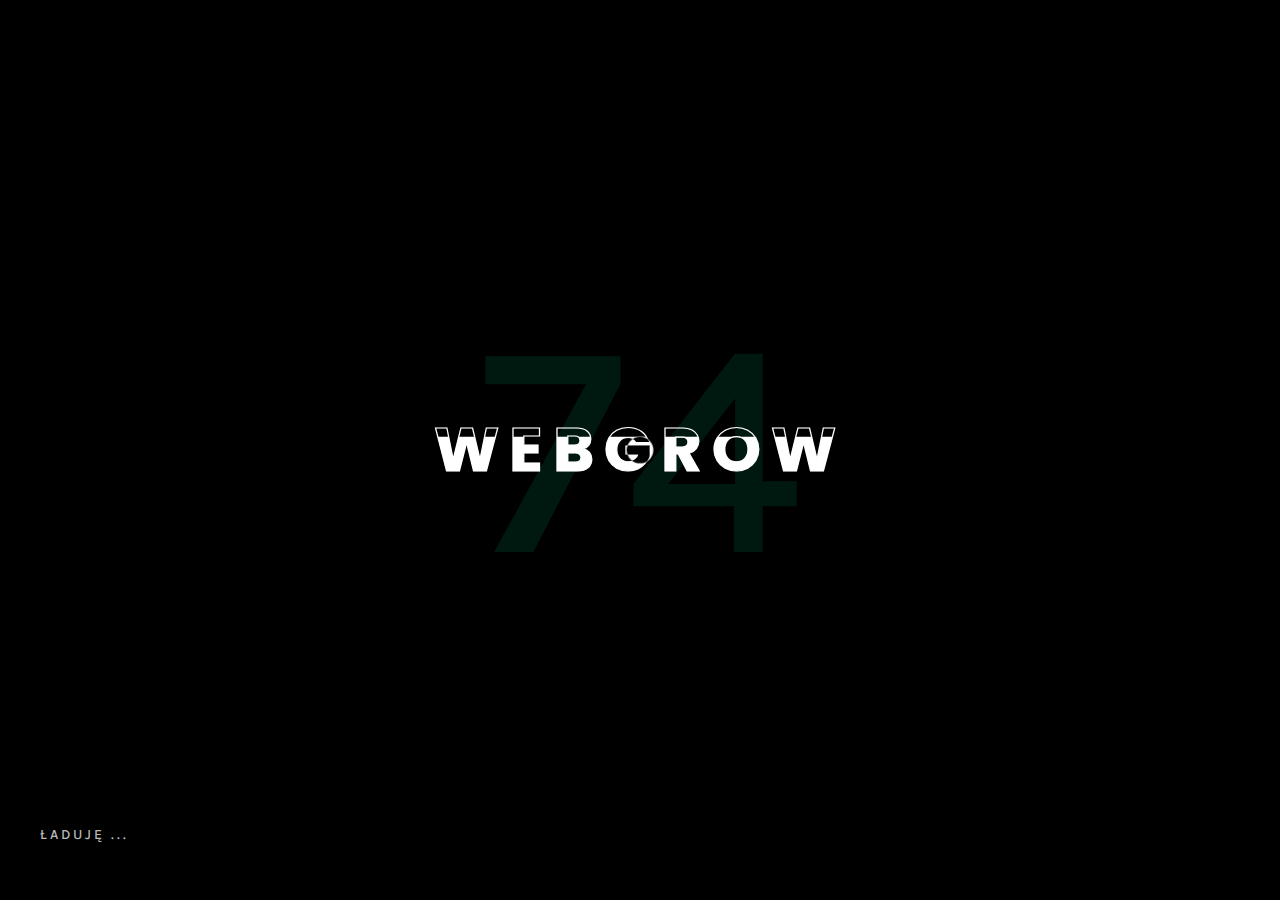
==== kontakt.html @ 03a4ed21 "Add files via upload" ====
<!DOCTYPE html>
<html lang="pl">

<head>
    <!-- Required meta tags -->
    <meta charset="utf-8" />
    <meta name="viewport" content="width=device-width, initial-scale=1, shrink-to-fit=no" />
    <meta name="discrption" content="parallax one page" />
    <meta name="keyword"
        content="agency, business, corporate, creative, freelancer, interior, joomla template, K2 Blog, minimal, modern, multipurpose, personal, portfolio, responsive, simple" />
    <title>Webgrow</title>

    <!-- Font Google -->
    <link rel="preload"
        href="https://fonts.googleapis.com/css2?family=Karla:wght@400;500&amp;family=Poppins:wght@400;500;600;700&amp;display=swap"
        as="style" onload="this.onload=null;this.rel='stylesheet'">
    <noscript>
        <link
            href="https://fonts.googleapis.com/css2?family=Karla:wght@400;500&amp;family=Poppins:wght@400;500;600;700&amp;display=swap"
            rel="stylesheet">
    </noscript>

    <link rel="shortcut icon" href="assets/img/favicon.ico" type="image/x-icon" />
    <link rel="icon" href="assets/img/favicon.ico" type="image/x-icon" />

    <!-- custom styles (optional) -->
    <link href="assets/css/plugins.css" rel="stylesheet" />
    <link href="assets/css/style.css" rel="stylesheet" />
</head>

<!--classic-menu-->

<body class="v-dark dsn-effect-scroll dsn-cursor-effect dsn-ajax">


    <!-- ========== Loading Page ========== -->
    <div class="preloader">
        <span class="percent v-middle">0</span>
        <span class="loading-text text-uppercase">Ładuję ...</span>

        <h1 class="title v-middle">
            <span class="letter-stroke">WEBGROW</span>
            <span class="text-fill">WEBGROW</span>
        </h1>
    </div>
    <!-- ========== End Loading Page ========== -->

    <!-- ========== Menu ========== -->
    <div class="site-header dsn-load-animate dsn-container">
        <div class="extend-container d-flex w-100 align-items-baseline justify-content-between align-items-end">
            <div class="inner-header p-relative">
                <div class="main-logo">
                    <a href="index-2.html" data-dsn="parallax">
                        <img class="light-logo"
                            src="[data-uri]"
                            data-dsn-src="assets/img/logo/favicon.png" alt="" />
                        <img class="dark-logo"
                            src="[data-uri]"
                            data-dsn-src="assets/img/logo/favicon.png" alt="" />
                    </a>
                </div>
            </div>
            <div class="menu-icon d-flex align-items-baseline">
                <div class="text-menu p-relative  font-heading text-transform-upper">
                    <div class="p-absolute text-button">Menu</div>
                    <div class="p-absolute text-open">Otwórz</div>
                    <div class="p-absolute text-close">Zamknij</div>
                </div>
                <div class="icon-m" data-dsn="parallax" data-dsn-move="10">
                    <span class="menu-icon-line p-relative d-inline-block icon-top"></span>
                    <span class="menu-icon-line p-relative d-inline-block icon-center"></span>
                    <span class="menu-icon-line p-relative d-block icon-bottom"></span>
                </div>
            </div>
            <nav class="accent-menu dsn-container main-navigation p-absolute  w-100  d-flex align-items-baseline ">
                <div class="menu-cover-title">Menu</div>
                <ul class="extend-container p-relative d-flex flex-column justify-content-center h-100">

                    <li class="dsn-active">
                        <a href="#" class="user-no-selection">

                            <span class="dsn-title-menu">Główna</span>
                            <span class="dsn-meta-menu">01</span>
                            <span class="dsn-bg-arrow"></span>
                        </a>
                    </li>

                    <li>
                        <a href="#" class="user-no-selection">
                            <span class="dsn-title-menu">Realizacje</span>
                            <span class="dsn-meta-menu">02</span>
                            <span class="dsn-bg-arrow"></span>
                        </a>
                    </li>

                    <li>
                        <a href="about.html">
                            <span class="dsn-title-menu">Oferta</span>
                            <span class="dsn-meta-menu">03</span>
                            <span class="dsn-bg-arrow"></span>
                        </a>
                    </li>

                    <li>
                        <a href="#" class="user-no-selection">
                            <span class="dsn-title-menu">O mnie</span>
                            <span class="dsn-meta-menu">04</span>
                            <span class="dsn-bg-arrow"></span>
                        </a>

                    </li>

                    <li>
                        <a href="contact.html" class="user-no-selection">

                            <span class="dsn-title-menu">Kontakt</span>
                            <span class="dsn-meta-menu">05</span>
                            <span class="dsn-bg-arrow"></span>
                        </a>
                    </li>
                </ul>
                <div class="container-content  p-absolute h-100 left-60 d-flex flex-column justify-content-center">
                    <div class="nav__info">
                        <div class="nav-content">
                            <p class="title-line">
                                Studio</p>
                            <p>
                                Fryderyka Chopina<br>
                                05-800 Pruszków</p>
                        </div>
                        <div class="nav-content">
                            <p class="title-line">
                                Contact</p>
                            <p class="links over-hidden">
                                <a href="#" data-hover-text="+48 788 660 190" class="link-hover">+48 788 660 190</a>
                            </p>
                            <p class="links  over-hidden">
                                <a href="#" data-hover-text="kontakt@futurewebstudio.pl" class="link-hover">kontakt@futurewebstudio.pl</a>
                            </p>
                        </div>
                    </div>
                    <div class="nav-social nav-content">
                        <div class="nav-social-inner p-relative">
                            <p class="title-line">
                                Zobacz na</p>
                            <ul>
                                <li>
                                    <a href="#" target="_blank" rel="nofollow">Dribbble.
                                        <div class="icon-circle"></div>
                                    </a>
                                </li>
                                <li>
                                    <a href="#" target="_blank" rel="nofollow">Behance.
                                        <div class="icon-circle"></div>
                                    </a>
                                </li>
                                <li>
                                    <a href="#" target="_blank" rel="nofollow">Linkedin.
                                        <div class="icon-circle">
                                        </div>
                                    </a>
                                </li>
                            </ul>
                        </div>
                    </div>
                </div>
            </nav>
        </div>
    </div>
    <!-- ========== End Menu ========== -->


    <main class="main-root">

        <!-- ========== side box left ========== -->
        <div class="side-bar-full">


            <div class="side-box-left z-index-1">
                <div class="side-menu border-left border-right p-relative h-100 d-flex justify-content-center">
                    <div class="page-active">
                        <h2 class="text-uppercase">www</h2>
                    </div>
                </div>
            </div>
            <div class="side-box-right text-stroke border-right text-uppercase z-index-2">
                <div class="text-inner over-hidden">
                    <div class="text-stroke-box">
                        <div class="text-stroke-inner">Strony www</div>
                    </div>
                </div>
            </div>
        </div>
        <!-- ========== End side box left ========== -->

        <div class="p-fixed has-parallax-header has-parallax-header v-dark-head">
            <div class="p-absolute z-index-0 before-z-index h-100 w-100 " data-overlay="7" data-dsn-ajax="img">
                <img class="cover-bg-img" src="assets/img/view/layout-header.png" alt="" data-dsn-position="50% 32%">
            </div>
        </div>


        <div id="dsn-scrollbar">
            <div class="inner-content">

                <!-- ========== Header ========== -->
                <header class="p-relative h-v-100 dsn-header-animation p-relative">

                    <div class="box-content dsn-container align-items-center ">
                        <div class="hero-content dsn-hero-parallax-title">
                            <h1 class="title p-relative">Strony internetowe</h1>
                            <p class="description mt-20 max-w570">Cześć, jestem Przemek, tworzę skuteczne strony internetowe.</p>
                            <a href="index.html" class="link-custom effect-ajax image-zoom move-circle background-section p-relative mt-30 v-light" style="transform-origin: 0px 0px 0px; transform: translate(0px);">
                                Skontaktuj się
                            <div class="icon-circle" style="transform-origin: 0px 0px 0px; transform: translate(0px);"></div></a>
                        </div>

                    </div>
                </header>
                <!-- ========== End Header ========== -->
                <div class="wrapper">

                    <section class="pages-view section-padding p-relative v-light background-section"
                        data-dsn-title="Portfolio">
                        <div class="dsn-container d-flex flex-column">

                            <p class="sub-heading mb-15">
                                <span class="background-main pt-5 pb-5 pl-15 pr-15">Portfolio</span>

                            </p>
                            <h2 class="section-title ">
                                Zobacz wybrane realizacje
                            </h2>

                        </div>

                        <div class="dsn-container">
                            <div class="d-grid grid-lg-3 grid-md-2 grid-sm-1">
                                <div class="box-view-item">
                                    <div class="box-img">
                                        <a href="work.html" target="_blank">
                                            <img src="assets/img/view/portfolio.jpg" alt="">
                                        </a>

                                    </div>
                                    <div
                                        class="box-title p-relative mt-30 line-shap line-shap-before d-flex align-items-center">
                                        <h4
                                            class="sm-title-block background-main text-uppercase  pt-10 pb-10 pl-15 pr-15 line-bg-right">
                                            <a href="work.html"> <span class="background-theme p-5">01</span> - Work</a>
                                        </h4>
                                    </div>

                                </div>

                                <div class="box-view-item">
                                    <div class="box-img">
                                        <a href="work-2.html" target="_blank">
                                            <img src="assets/img/view/portfolio-1.jpg" alt="">
                                        </a>

                                    </div>
                                    <div
                                        class="box-title p-relative mt-30 line-shap line-shap-before d-flex align-items-center">
                                        <h4
                                            class="sm-title-block background-main text-uppercase  pt-10 pb-10 pl-15 pr-15 line-bg-right">
                                            <a href="work-2.html"> <span class="background-theme p-5">02</span> - Work 3
                                                Colums</a>
                                        </h4>
                                    </div>

                                </div>

                                <div class="box-view-item">
                                    <div class="box-img">
                                        <a href="work-3.html" target="_blank">
                                            <img src="assets/img/view/portfolio-2.jpg" alt="">
                                        </a>

                                    </div>
                                    <div
                                        class="box-title p-relative mt-30 line-shap line-shap-before d-flex align-items-center">
                                        <h4
                                            class="sm-title-block background-main text-uppercase  pt-10 pb-10 pl-15 pr-15 line-bg-right">
                                            <a href="work-3.html"> <span class="background-theme p-5">03</span> - Work Hover</a>
                                        </h4>
                                    </div>

                                </div>

                                <div class="box-view-item">
                                    <div class="box-img">
                                        <a href="stories.html" target="_blank">
                                            <img src="assets/img/view/portfolio-3.jpg" alt="">
                                        </a>

                                    </div>
                                    <div
                                        class="box-title p-relative mt-30 line-shap line-shap-before d-flex align-items-center">
                                        <h4
                                            class="sm-title-block background-main text-uppercase  pt-10 pb-10 pl-15 pr-15 line-bg-right">
                                            <a href="stories.html"> <span class="background-theme p-5">04</span> - stories Popup</a>
                                        </h4>
                                    </div>

                                </div>

                                <div class="box-view-item">
                                    <div class="box-img">
                                        <a href="work-4.html" target="_blank">
                                            <img src="assets/img/view/portfolio-4.jpg" alt="">
                                        </a>

                                    </div>
                                    <div
                                        class="box-title p-relative mt-30 line-shap line-shap-before d-flex align-items-center">
                                        <h4
                                            class="sm-title-block background-main text-uppercase  pt-10 pb-10 pl-15 pr-15 line-bg-right">
                                            <a href="work-4.html"> <span class="background-theme p-5">05</span> - Work 2
                                                Colums</a>
                                        </h4>
                                    </div>

                                </div>

                                <div class="box-view-item">
                                    <div class="box-img">
                                        <a href="work-5.html" target="_blank">
                                            <img src="assets/img/view/portfolio-5.jpg" alt="">
                                        </a>

                                    </div>
                                    <div
                                        class="box-title p-relative mt-30 line-shap line-shap-before d-flex align-items-center">
                                        <h4
                                            class="sm-title-block background-main text-uppercase  pt-10 pb-10 pl-15 pr-15 line-bg-right">
                                            <a href="work-5.html"> <span class="background-theme p-5">06</span> - Work overlay</a>
                                        </h4>
                                    </div>

                                </div>
                            </div>
                        </div>
                    </section>

                    <section class="features section-padding p-relative" data-dsn-title="features">
                        <div class="dsn-container d-flex flex-column">

                            <p class="sub-heading mb-15">
                                <span class="background-section pt-5 pb-5 pl-15 pr-15">Premium</span>

                            </p>
                            <h2 class="section-title">
                                Wznieś swoją stronę na wyższy poziom
                            </h2>
                        </div>

                        <div class="dsn-container">
                            <ul>
                                <li
                                    class="feature-item background-section p-30 d-flex flex-column justify-content-center text-center">
                                    <div class="box-icon">
                                        <svg version="1.1" xmlns="http://www.w3.org/2000/svg"
                                            xmlns:xlink="http://www.w3.org/1999/xlink" x="0px" y="0px"
                                            viewBox="0 0 456.559 456.559"
                                            style="enable-background:new 0 0 456.559 456.559;" xml:space="preserve">
                                            <g>
                                                <path d="M351.79,151.874c-3.434,0-6.875-1.308-9.498-3.931c-5.238-5.245-5.238-13.75,0-18.995l53.02-53.006l-53.02-53.013
		c-5.238-5.245-5.238-13.75,0-18.995c5.245-5.245,13.75-5.245,18.995,0l62.511,62.511c2.518,2.518,3.931,5.938,3.931,9.498
		c0,3.56-1.413,6.98-3.931,9.498l-62.511,62.504C358.665,150.566,355.224,151.874,351.79,151.874z" />
                                                <path d="M42.958,227.428c-7.413,0-13.428-6.015-13.428-13.428v-80.932c0-38.907,31.647-70.554,70.554-70.554h314.218
		c7.413,0,13.428,6.015,13.428,13.428c0,7.413-6.015,13.428-13.428,13.428H100.083c-24.094,0-43.697,19.604-43.697,43.697V214
		C56.386,221.414,50.371,227.428,42.958,227.428z" />
                                                <path d="M357.162,394.049H42.258c-7.413,0-13.428-6.015-13.428-13.428s6.015-13.428,13.428-13.428h314.903
		c24.101,0,43.704-19.604,43.704-43.697v-82.534c0-7.413,6.015-13.428,13.428-13.428c7.413,0,13.428,6.015,13.428,13.428v82.534
		C427.722,362.402,396.068,394.049,357.162,394.049z" />
                                                <path d="M104.769,456.559c-3.434,0-6.875-1.308-9.498-3.931l-62.511-62.511c-2.518-2.518-3.931-5.938-3.931-9.498
		s1.413-6.98,3.931-9.498l62.511-62.504c5.245-5.245,13.75-5.245,18.995,0c5.238,5.245,5.238,13.75,0,18.995l-53.02,53.006
		l53.02,53.013c5.238,5.245,5.238,13.75,0,18.995C111.644,455.252,108.203,456.559,104.769,456.559z" />
                                            </g>
                                        </svg>

                                    </div>
                                    <h5 class="sm-title-block mt-15">Ajax Page <br> Transitions</h5>
                                </li>

                                <li
                                    class="feature-item background-section p-30 d-flex flex-column justify-content-center text-center">
                                    <div class="box-icon">
                                        <svg enable-background="new 0 0 510.769 510.769" viewBox="0 0 510.769 510.769"
                                            xmlns="http://www.w3.org/2000/svg">
                                            <g>
                                                <path
                                                    d="m402.83 166.432 22.419-65.613c1.532-4.484.403-9.352-2.947-12.702s-8.219-4.478-12.701-2.948l-18.471 6.311c-3.92 1.34-6.012 5.603-4.673 9.522 1.341 3.921 5.603 6.012 9.522 4.673l13.313-4.549-21.067 61.656c-1.205 3.524-.765 7.357 1.207 10.515l35.469 56.813-68.319-5.344c-4.535-.367-8.86 1.791-11.316 5.599l-34.603 53.561-17.608-58.321c-1.194-3.962-4.272-7.042-8.237-8.24l-58.324-17.608 53.563-34.604c3.807-2.461 5.952-6.797 5.598-11.313l-5.345-68.321 56.817 35.471c3.155 1.967 6.987 2.407 10.508 1.204l18.034-6.162c3.92-1.339 6.012-5.603 4.672-9.521-1.339-3.92-5.606-6.016-9.521-4.672l-16.832 5.751-60.229-37.601c-3.971-2.478-8.92-2.511-12.921-.084-4.001 2.428-6.26 6.834-5.896 11.5l5.634 72.016-57.076 36.873c-4.081 2.637-6.194 7.264-5.516 12.075s3.99 8.673 8.642 10.077l33.54 10.126-177.971 177.967c-2.929 2.93-2.929 7.678 0 10.607 1.465 1.464 3.385 2.196 5.304 2.196s3.839-.732 5.304-2.196l183.657-183.656 12.649 3.819 3.819 12.65-56.077 56.077c-2.929 2.93-2.929 7.678 0 10.607 1.465 1.464 3.385 2.196 5.304 2.196s3.839-.732 5.304-2.196l50.389-50.39 10.126 33.54c1.404 4.651 5.266 7.963 10.077 8.642.596.084 1.188.126 1.775.125 4.151 0 7.989-2.065 10.3-5.641l36.874-57.075 72.016 5.634c4.665.359 9.071-1.894 11.498-5.896 2.428-4.001 2.396-8.952-.082-12.921z" />
                                                <path
                                                    d="m204.211 322.675-168.888 168.889c-4.892 4.892-12.566 5.182-17.108.639-4.541-4.54-4.254-12.215.64-17.107l41.309-41.309c2.929-2.93 2.929-7.678 0-10.607-2.93-2.928-7.678-2.928-10.607 0l-41.31 41.308c-10.741 10.742-11.028 27.932-.638 38.322 5.081 5.081 11.788 7.608 18.573 7.607 7.088 0 14.261-2.759 19.749-8.246l168.888-168.889c2.929-2.93 2.929-7.678 0-10.607-2.93-2.928-7.678-2.928-10.608 0z" />
                                                <path
                                                    d="m160.979 156.928c1.746.936 3.693 1.411 5.646 1.411 1.273 0 2.551-.202 3.774-.612l29.553-9.891c3.888-1.3 6.801-4.451 7.792-8.43.991-3.978-.103-8.128-2.926-11.1l-22.1-23.272c-4.313-4.545-11.457-4.978-16.26-.984l.001-.001c-15.975 13.276-15.003 32.051-11.375 45.463.857 3.165 3.005 5.867 5.895 7.416zm12.948-39.368 16.695 17.581-21.833 7.307c-1.675-7.654-2.119-17.287 5.138-24.888z" />
                                                <path
                                                    d="m326.04 51.242c2.246 3.23 5.876 5.12 9.786 5.12.164 0 .328-.003.493-.01 4.097-.166 7.772-2.381 9.832-5.925l16.13-27.747c3.147-5.416 1.557-12.391-3.621-15.879 0 0 0-.001-.001-.001-17.229-11.602-34.974-5.397-46.825 1.851-2.797 1.709-4.789 4.53-5.464 7.738-.673 3.204.012 6.582 1.88 9.267zm21.75-33.48-12.186 20.96-13.143-18.901c6.876-3.757 15.997-6.888 25.329-2.059z" />
                                                <path
                                                    d="m244.929 48.048c1.481 1.834 3.649 2.785 5.837 2.785 1.655 0 3.322-.546 4.71-1.668 3.222-2.604 3.722-7.326 1.117-10.547l-13.664-16.901c-2.603-3.221-7.325-3.722-10.547-1.117-3.222 2.604-3.722 7.326-1.117 10.547z" />
                                                <path
                                                    d="m382.819 306.308c-2.973-2.821-7.122-3.915-11.101-2.926-3.979.991-7.13 3.904-8.43 7.791l-9.891 29.554c-1.038 3.1-.747 6.532.798 9.417 1.548 2.891 4.25 5.039 7.416 5.897 5.79 1.566 10.983 2.24 15.64 2.24 14.88 0 24.24-6.898 29.823-13.614 3.992-4.803 3.561-11.945-.984-16.26zm-14.141 36.028 7.307-21.833 17.581 16.695c-7.603 7.259-17.236 6.815-24.888 5.138z" />
                                                <path
                                                    d="m504.325 152.466c0-.001-.001-.001 0 0-3.489-5.18-10.463-6.769-15.882-3.622l-27.746 16.131c-3.544 2.06-5.759 5.735-5.924 9.832-.166 4.096 1.745 7.938 5.11 10.277l25.583 17.79c2.01 1.398 4.405 2.134 6.827 2.134.815 0 1.634-.084 2.44-.253 3.209-.675 6.03-2.666 7.739-5.462 13.136-21.473 8.258-37.317 1.853-46.827zm-13.02 36.197-18.902-13.144 20.961-12.186c4.83 9.335 1.699 18.454-2.059 25.33z" />
                                                <path
                                                    d="m489.408 268.197-16.901-13.664c-3.223-2.606-7.944-2.105-10.547 1.117-2.604 3.221-2.104 7.943 1.117 10.547l16.901 13.664c1.388 1.122 3.055 1.668 4.71 1.668 2.188 0 4.355-.951 5.837-2.785 2.605-3.221 2.105-7.944-1.117-10.547z" />
                                                <path
                                                    d="m471.57 42.739c-2.829-3.024-7.576-3.185-10.601-.353l-18.749 17.541c-3.024 2.83-3.183 7.576-.353 10.601 1.477 1.578 3.475 2.376 5.479 2.376 1.835 0 3.676-.67 5.122-2.023l18.749-17.541c3.025-2.831 3.184-7.577.353-10.601z" />
                                            </g>
                                        </svg>
                                    </div>
                                    <h5 class="sm-title-block mt-15">WebGL Motion <br> Effects</h5>
                                </li>

                                <li
                                    class="feature-item background-section p-30 d-flex flex-column justify-content-center text-center">
                                    <div class="box-icon">
                                        <svg xmlns="http://www.w3.org/2000/svg"
                                            xmlns:xlink="http://www.w3.org/1999/xlink" version="1.1" x="0px" y="0px"
                                            viewBox="0 0 512.568 512.568"
                                            style="enable-background:new 0 0 512.568 512.568;" xml:space="preserve">
                                            <path
                                                d="M254.284,325.284c-38.598,0-70-31.402-70-70s31.402-70,70-70s70,31.402,70,70S292.882,325.284,254.284,325.284z   M254.284,225.284c-16.542,0-30,13.458-30,30s13.458,30,30,30s30-13.458,30-30S270.826,225.284,254.284,225.284z M360.427,407.426  l-28.285-28.284L255.284,456l-73.857-73.858l-28.285,28.284l102.143,102.142L360.427,407.426z M360.427,105.142L255.284,0  L152.142,103.142l28.285,28.284l74.857-74.858l76.857,76.858L360.427,105.142z" />
                                        </svg>

                                    </div>
                                    <h5 class="sm-title-block mt-15">Smooth Scrolling <br> Plugin</h5>
                                </li>

                                <li
                                    class="feature-item background-section p-30 d-flex flex-column justify-content-center text-center">
                                    <div class="box-icon">
                                        <svg enable-background="new 0 0 512 512" viewBox="0 0 512 512"
                                            xmlns="http://www.w3.org/2000/svg">
                                            <g>
                                                <path
                                                    d="m497 151h-45v-105c0-8.284-6.716-15-15-15h-422c-8.284 0-15 6.716-15 15v270c0 8.284 6.716 15 15 15h196v60h-75c-8.284 0-15 6.716-15 15s6.716 15 15 15h166v45c0 8.284 6.716 15 15 15h180c8.284 0 15-6.716 15-15v-300c0-8.284-6.716-15-15-15zm-467-90h392v90h-105c-8.284 0-15 6.716-15 15v135h-272zm210.895 330v-60h61.105v60zm241.105 60h-150v-270h150z" />
                                                <path
                                                    d="m422 211h-30c-8.284 0-15 6.716-15 15s6.716 15 15 15h30c8.284 0 15-6.716 15-15s-6.716-15-15-15z" />
                                                <path
                                                    d="m422 391h-30c-8.284 0-15 6.716-15 15s6.716 15 15 15h30c8.284 0 15-6.716 15-15s-6.716-15-15-15z" />
                                            </g>
                                        </svg>
                                    </div>
                                    <h5 class="sm-title-block mt-15">Pełna<br> responsywność</h5>
                                </li>

                                <li
                                    class="feature-item background-section p-30 d-flex flex-column justify-content-center text-center">
                                    <div class="box-icon">
                                        <svg version="1.1" xmlns="http://www.w3.org/2000/svg"
                                            xmlns:xlink="http://www.w3.org/1999/xlink" x="0px" y="0px"
                                            viewBox="0 0 950.002 950.002"
                                            style="enable-background:new 0 0 950.002 950.002;" xml:space="preserve">
                                            <g>
                                                <g>
                                                    <path d="M949.869,741.307c-0.072-2.064-0.145-4.139-0.217-6.221c-0.075-2.082-0.152-4.17-0.229-6.268l-0.06-1.57l-0.03-0.787
			l-0.008-0.197l-0.02-1.76l-0.006-0.082l-0.025-0.326l-0.201-2.607c-0.271-3.479-0.542-6.973-0.813-10.467l-0.207-2.645
			l-0.312-3.43c-0.216-2.281-0.431-4.561-0.646-6.836c-0.223-2.271-0.447-4.539-0.669-6.799c-0.115-1.129-0.229-2.256-0.343-3.381
			c-0.138-1.041-0.276-2.08-0.414-3.119c-1.139-8.242-2.156-16.342-3.608-24.129c-0.686-3.896-1.319-7.727-2.031-11.461
			c-0.777-3.725-1.537-7.367-2.277-10.914c-1.402-7.098-3.163-13.727-4.647-19.855c-0.38-1.529-0.752-3.029-1.115-4.492
			c-0.404-1.457-0.8-2.877-1.185-4.264c-0.782-2.766-1.523-5.391-2.221-7.855c-0.71-2.461-1.336-4.771-1.99-6.889
			c-0.674-2.111-1.292-4.051-1.851-5.803c-0.829-2.574-1.528-4.742-2.079-6.455c-0.815-2.529-3.487-3.951-6.043-3.223
			l-160.613,45.771c-2.447,0.697-3.964,3.135-3.498,5.637c0.174,0.934,0.373,2.004,0.595,3.201c0.229,1.205,0.483,2.541,0.759,3.994
			c0.261,1.457,0.466,3.053,0.729,4.74c0.258,1.689,0.532,3.488,0.821,5.383c0.141,0.947,0.308,1.912,0.439,2.91
			c0.114,1,0.23,2.025,0.35,3.07c0.447,4.184,1.115,8.67,1.413,13.48c0.197,2.393,0.401,4.852,0.609,7.361
			c0.156,2.518,0.234,5.098,0.368,7.709c0.348,5.213,0.282,10.641,0.382,16.115l0.023,2.039l-0.072,1.805
			c-0.041,1.203-0.083,2.408-0.124,3.617c-0.032,1.203-0.065,2.41-0.098,3.619l-0.038,1.807l-0.11,2.602
			c-0.148,3.502-0.299,7.002-0.448,10.49l-0.111,2.613l-0.015,0.326l-0.003,0.08c0.002,0.393-0.03-3.111-0.02-1.598l-0.013,0.129
			l-0.048,0.516l-0.095,1.031c-0.124,1.373-0.248,2.738-0.371,4.102c-0.119,1.359-0.238,2.715-0.355,4.062
			c-0.16,1.342-0.319,2.678-0.479,4.004c-0.341,2.65-0.551,5.275-0.973,7.832c-0.37,2.559-0.734,5.072-1.09,7.535
			c-0.426,2.445-0.842,4.838-1.246,7.166c-0.366,2.33-0.856,4.574-1.292,6.746c-0.456,2.168-0.819,4.273-1.292,6.271
			c-0.461,1.998-0.903,3.91-1.324,5.73c-0.208,0.898-0.41,1.773-0.606,2.625c-0.202,0.73-0.397,1.438-0.588,2.125
			c-0.112,0.42-0.218,0.814-0.327,1.221H944.3c2.633,0,4.826-2.066,4.926-4.697c0.001-0.016,0.001-0.031,0.002-0.047
			c0.163-3.658,0.331-7.414,0.503-11.254c0.073-3.836,0.147-7.756,0.224-11.742c0.112-3.982-0.009-8.029-0.02-12.121
			C949.912,745.432,949.891,743.375,949.869,741.307z" />
                                                    <path d="M898.791,535.129c2.635-1.061,3.837-4.113,2.622-6.68c-0.54-1.141-1.171-2.475-1.886-3.984
			c-0.675-1.418-1.421-2.988-2.231-4.697c-1.049-2.137-2.183-4.447-3.396-6.916c-1.222-2.459-2.521-5.076-3.893-7.834
			c-0.695-1.434-1.378-2.617-2.093-3.963c-0.712-1.316-1.441-2.662-2.186-4.037c-1.497-2.744-3.028-5.613-4.671-8.551
			c-1.697-2.906-3.451-5.912-5.254-9.002c-0.904-1.541-1.821-3.104-2.749-4.684c-0.971-1.556-1.954-3.131-2.947-4.723
			c-1.997-3.171-4.038-6.412-6.112-9.706c-4.377-6.45-8.734-13.196-13.597-19.761c-1.194-1.653-2.395-3.312-3.598-4.976l-1.81-2.494
			l-1.884-2.453c-2.52-3.263-5.05-6.537-7.58-9.812c-2.575-3.237-5.239-6.406-7.85-9.587c-1.32-1.58-2.599-3.183-3.946-4.727
			c-1.351-1.539-2.697-3.074-4.04-4.603c-1.343-1.523-2.68-3.043-4.011-4.554c-1.323-1.517-2.657-3.008-4.033-4.45
			c-2.724-2.901-5.414-5.766-8.06-8.585c-2.65-2.81-5.394-5.451-8.005-8.091c-2.63-2.626-5.186-5.205-7.796-7.6
			c-2.581-2.416-5.093-4.766-7.521-7.04c-2.418-2.279-4.887-4.349-7.187-6.399c-2.319-2.028-4.542-3.971-6.656-5.819
			c-2.168-1.787-4.225-3.481-6.157-5.073c-1.934-1.586-3.743-3.07-5.416-4.442c-1.676-1.367-3.279-2.552-4.692-3.657
			c-2.058-1.579-3.796-2.913-5.177-3.973c-2.105-1.616-5.106-1.271-6.798,0.776l-86.204,104.346
			c-1.625,1.968-1.486,4.844,0.327,6.64c0.721,0.712,1.553,1.536,2.489,2.463c0.897,0.901,1.925,1.855,2.979,2.969
			c1.054,1.113,2.192,2.318,3.409,3.604c1.219,1.28,2.515,2.642,3.88,4.078c1.317,1.482,2.702,3.043,4.147,4.67
			c1.427,1.642,2.987,3.272,4.471,5.09c1.497,1.8,3.044,3.66,4.636,5.573c1.621,1.878,3.168,3.917,4.77,5.977
			c1.585,2.074,3.279,4.119,4.871,6.312c1.593,2.186,3.212,4.408,4.851,6.658c0.836,1.107,1.629,2.262,2.41,3.434
			c0.79,1.164,1.584,2.332,2.381,3.506c0.798,1.168,1.601,2.342,2.404,3.52c0.802,1.178,1.537,2.41,2.312,3.615
			c1.522,2.432,3.1,4.828,4.596,7.277c1.458,2.473,2.917,4.947,4.369,7.41l1.09,1.838l1.021,1.877
			c0.682,1.246,1.361,2.49,2.038,3.727c2.795,4.889,5.154,9.93,7.623,14.666c1.13,2.428,2.241,4.814,3.329,7.152
			c0.544,1.164,1.082,2.316,1.614,3.453c0.493,1.158,0.979,2.301,1.459,3.43c0.965,2.246,1.903,4.434,2.812,6.547
			c0.839,2.143,1.649,4.213,2.427,6.199c0.39,0.992,0.77,1.963,1.142,2.912c0.352,0.926,0.788,1.928,1.022,2.699
			c0.555,1.619,1.08,3.156,1.574,4.6c0.504,1.434,0.977,2.775,1.413,4.016c0.573,1.711,1.099,3.279,1.574,4.697
			c0.529,1.584,0.995,2.984,1.395,4.184c0.898,2.693,3.88,4.066,6.515,3.008L898.791,535.129z" />
                                                    <path d="M459.808,348.748c1.306,0.178,2.75,0.375,4.324,0.59c1.564,0.272,3.256,0.567,5.063,0.882
			c1.804,0.31,3.724,0.639,5.747,0.987c1.758,0.292,3.579,0.716,5.472,1.112l54.404-111.282c-2.697-0.421-5.372-0.839-7.993-1.248
			c-1.796-0.267-3.564-0.574-5.325-0.794c-1.761-0.213-3.501-0.424-5.218-0.632c-3.429-0.407-6.764-0.804-9.989-1.187
			c-3.234-0.277-6.359-0.545-9.358-0.802c-3-0.23-5.861-0.533-8.6-0.663c-2.734-0.134-5.328-0.262-7.765-0.382
			c-2.435-0.115-4.713-0.222-6.818-0.322c-2.107-0.034-4.043-0.065-5.792-0.093c-2.46-0.03-4.548-0.055-6.222-0.075
			c-2.655-0.032-4.852,2.043-4.979,4.695l-4.961,103.577c-0.122,2.552,1.719,4.774,4.25,5.121
			C457.126,348.38,458.383,348.553,459.808,348.748z" />
                                                    <path d="M606.027,405.781c1.462,1.063,2.848,2.071,4.15,3.02c1.304,0.934,2.525,1.808,3.654,2.617
			c0.489,0.336,1.296,0.948,1.955,1.438c0.679,0.507,1.326,0.99,1.939,1.448c1.339,0.999,2.521,1.881,3.533,2.636
			c2.276,1.698,5.506,1.124,7.065-1.25l71.03-108.196c1.56-2.374,0.803-5.567-1.661-6.98c-1.096-0.628-2.375-1.362-3.823-2.193
			c-0.665-0.382-1.365-0.783-2.101-1.205c-0.801-0.453-1.638-0.927-2.511-1.421c-2.021-1.114-4.207-2.317-6.542-3.604
			c-2.336-1.273-4.823-2.627-7.443-4.056c-2.497-1.251-5.121-2.566-7.86-3.939c-2.75-1.342-5.556-2.835-8.565-4.19
			c-2.995-1.372-6.091-2.791-9.273-4.25c-3.161-1.492-6.497-2.847-9.883-4.269c-3.4-1.392-6.821-2.914-10.394-4.257
			c-0.905-0.343-1.824-0.69-2.736-1.036l-30.642,132.998c1.694,1.064,3.29,2.192,4.862,3.21
			C602.611,403.515,604.361,404.676,606.027,405.781z" />
                                                    <path
                                                        d="M364.434,348.206c1.372-0.181,2.719-0.405,4.064-0.547c1.345-0.136,2.674-0.271,3.984-0.405
			c2.615-0.271,5.158-0.535,7.619-0.791c2.468-0.165,4.853-0.325,7.142-0.479c1.142-0.078,2.26-0.154,3.353-0.229
			c1.09-0.073,2.182-0.166,3.118-0.167c1.929-0.051,3.76-0.098,5.479-0.143c1.714-0.054,3.316-0.105,4.8-0.152
			c1.829-0.012,3.509-0.023,5.025-0.033c1.67-0.009,3.146-0.017,4.408-0.024c2.84-0.015,5.072-2.42,4.886-5.254l-6.394-97.57
			c-0.187-2.834-2.713-4.927-5.53-4.571c-1.253,0.158-2.716,0.343-4.373,0.552c-1.536,0.195-3.237,0.412-5.089,0.648
			c-2.188,0.325-4.554,0.675-7.083,1.05c-2.521,0.384-5.205,0.793-8.034,1.224c-1.448,0.204-2.781,0.475-4.18,0.739
			c-1.395,0.266-2.822,0.539-4.279,0.817c-2.909,0.562-5.938,1.148-9.076,1.754c-3.113,0.709-6.333,1.443-9.642,2.196
			c-1.651,0.379-3.325,0.764-5.019,1.154c-1.692,0.396-3.389,0.88-5.11,1.325c-3.435,0.915-6.942,1.85-10.51,2.8
			c-3.532,1.065-7.123,2.147-10.757,3.243c-1.812,0.561-3.643,1.09-5.463,1.689c-1.812,0.619-3.637,1.24-5.467,1.865
			c-1.827,0.626-3.661,1.254-5.5,1.885c-1.84,0.626-3.683,1.255-5.501,1.972c-3.645,1.391-7.304,2.788-10.963,4.185
			c-3.643,1.426-7.226,3.006-10.817,4.501c-1.79,0.763-3.585,1.499-5.354,2.282c-1.757,0.811-3.508,1.619-5.253,2.425
			c-1.741,0.806-3.476,1.61-5.201,2.409c-1.725,0.798-3.443,1.584-5.113,2.451c-3.352,1.692-6.663,3.364-9.919,5.008
			c-3.257,1.633-6.361,3.435-9.444,5.094c-3.069,1.69-6.087,3.302-8.934,5.039c-2.863,1.698-5.648,3.351-8.342,4.949
			c-2.702,1.576-5.208,3.278-7.664,4.816c-2.439,1.563-4.776,3.062-6.999,4.487c-2.175,1.493-4.239,2.909-6.178,4.24
			c-1.934,1.332-3.744,2.578-5.418,3.731c-1.672,1.153-3.151,2.296-4.514,3.284c-1.847,1.364-3.424,2.528-4.7,3.47
			c-2.131,1.573-2.631,4.544-1.141,6.735l40.515,59.566c1.442,2.12,4.261,2.785,6.494,1.524c1.029-0.58,2.245-1.267,3.632-2.049
			c1.209-0.669,2.517-1.459,3.994-2.228c1.476-0.77,3.072-1.6,4.777-2.488c1.7-0.889,3.51-1.835,5.417-2.832
			c1.94-0.93,3.979-1.908,6.107-2.928c2.138-0.996,4.307-2.137,6.646-3.132c2.321-1.019,4.721-2.072,7.189-3.155
			c2.443-1.125,5.031-2.108,7.649-3.158c2.632-1.02,5.268-2.174,8.029-3.149c2.749-0.991,5.545-1.998,8.374-3.018
			c1.403-0.533,2.847-0.984,4.294-1.446c1.444-0.465,2.896-0.932,4.353-1.401c1.454-0.47,2.914-0.942,4.378-1.416
			c1.472-0.447,2.965-0.847,4.448-1.275c2.979-0.824,5.938-1.738,8.938-2.504c3.002-0.743,6.004-1.486,8.994-2.225
			c1.484-0.395,2.99-0.704,4.489-1.013c1.496-0.315,2.988-0.629,4.475-0.942c1.482-0.315,2.959-0.628,4.429-0.94
			c1.473-0.294,2.954-0.521,4.415-0.784c2.922-0.507,5.808-1.009,8.648-1.501C358.885,348.973,361.688,348.585,364.434,348.206z" />
                                                    <path d="M88.175,425.22c-1.062,1.502-2.128,3.011-3.199,4.526c-1.068,1.514-2.14,3.034-3.216,4.559
			c-1.071,1.527-2.073,3.111-3.115,4.669c-2.054,3.137-4.156,6.25-6.168,9.422c-1.965,3.199-3.93,6.398-5.887,9.585l-1.46,2.386
			l-1.386,2.425c-0.921,1.612-1.839,3.221-2.754,4.822c-3.74,6.353-6.989,12.847-10.291,19.015
			c-1.537,3.145-3.049,6.238-4.529,9.266c-0.734,1.512-1.461,3.01-2.178,4.488c-0.675,1.498-1.341,2.979-1.999,4.441
			c-1.31,2.918-2.584,5.758-3.817,8.504c-1.15,2.781-2.262,5.467-3.329,8.045c-1.046,2.586-2.103,5.033-3.004,7.408
			c-0.889,2.377-1.733,4.633-2.527,6.752c-0.79,2.117-1.529,4.098-2.212,5.93c-0.631,1.85-1.21,3.549-1.734,5.084
			c-0.68,2.018-1.264,3.75-1.741,5.168c-0.845,2.506,0.44,5.225,2.91,6.172l37.71,14.457c2.4,0.92,5.103-0.154,6.212-2.473
			c0.55-1.148,1.207-2.523,1.962-4.102c0.626-1.301,1.318-2.742,2.073-4.311c0.802-1.547,1.669-3.217,2.596-5.004
			c0.924-1.781,1.906-3.68,2.942-5.68c1.044-1.994,2.246-4.039,3.439-6.199c1.208-2.148,2.467-4.387,3.77-6.705
			c1.373-2.273,2.792-4.625,4.252-7.043c0.727-1.207,1.464-2.43,2.21-3.668c0.785-1.215,1.58-2.443,2.383-3.688
			c1.606-2.48,3.247-5.012,4.916-7.59c3.546-5.02,7.014-10.307,10.933-15.406c0.957-1.289,1.918-2.582,2.882-3.879l1.445-1.947
			l1.514-1.904c2.016-2.539,4.04-5.086,6.064-7.633c2.061-2.516,4.2-4.967,6.279-7.439c1.054-1.227,2.066-2.479,3.145-3.672
			c1.08-1.191,2.156-2.379,3.228-3.562c1.07-1.182,2.135-2.359,3.195-3.531c1.05-1.178,2.11-2.335,3.211-3.444
			c2.166-2.243,4.306-4.459,6.411-6.64c2.101-2.177,4.294-4.197,6.364-6.239c2.086-2.027,4.104-4.027,6.182-5.86
			c2.044-1.86,4.032-3.669,5.956-5.42c1.908-1.761,3.874-3.333,5.69-4.911c1.828-1.557,3.58-3.049,5.246-4.468
			c1.636-1.295,3.188-2.523,4.646-3.679c1.45-1.154,2.807-2.235,4.062-3.235c0.576-0.476,1.356-1.046,2.015-1.547
			c0.676-0.511,1.321-0.997,1.933-1.458c1.333-1.007,2.51-1.895,3.518-2.655c2.267-1.711,2.618-4.973,0.774-7.133l-42.935-50.299
			c-1.844-2.16-5.121-2.325-7.166-0.355c-0.909,0.876-1.972,1.899-3.174,3.058c-0.552,0.531-1.134,1.092-1.744,1.679
			c-0.621,0.603-1.212,1.152-1.982,1.939c-1.472,1.485-3.063,3.092-4.764,4.808c-1.692,1.717-3.493,3.544-5.392,5.47
			c-1.765,1.912-3.621,3.922-5.557,6.019c-1.912,2.113-3.974,4.242-5.969,6.576c-2.003,2.322-4.073,4.723-6.202,7.19
			c-2.155,2.438-4.24,5.057-6.385,7.714c-2.129,2.671-4.373,5.336-6.514,8.16c-2.135,2.824-4.305,5.695-6.501,8.603
			C90.296,422.222,89.229,423.71,88.175,425.22z" />
                                                    <path d="M10.155,601.572c-0.251,1.236-0.545,2.684-0.878,4.32c-0.305,1.502-0.643,3.166-1.011,4.977
			c-0.361,1.852-0.714,4.039-1.108,6.271c-0.388,2.254-0.8,4.652-1.234,7.18c-0.21,1.26-0.45,2.562-0.649,3.875
			c-0.177,1.305-0.357,2.639-0.542,4c-0.704,5.453-1.631,11.32-2.165,17.588c-0.31,3.123-0.628,6.33-0.953,9.609
			c-0.268,3.283-0.447,6.645-0.678,10.053c-0.54,6.811-0.639,13.875-0.864,21.021L0,693.152l0.013,2.697
			c0.01,1.801,0.02,3.605,0.03,5.414c0.011,1.807,0.022,3.617,0.032,5.428l0.017,2.717l0.104,2.719
			c0.147,3.617,0.294,7.236,0.441,10.84l0.111,2.695l0.034,0.873l0.048,0.65l0.096,1.299c0.128,1.732,0.255,3.459,0.382,5.18
			c0.127,1.721,0.254,3.434,0.379,5.139c0.173,1.777,0.344,3.549,0.516,5.309c0.173,1.758,0.345,3.504,0.516,5.24
			c0.086,0.865,0.172,1.729,0.258,2.588c0.107,0.846,0.214,1.689,0.32,2.529c0.426,3.35,0.845,6.645,1.255,9.871
			c0.495,3.211,0.979,6.354,1.449,9.412c0.44,3.057,1.007,6.014,1.528,8.873c0.043,0.229,0.086,0.455,0.128,0.682
			c0.435,2.338,2.469,4.031,4.846,4.031h13.291c2.838,0,5.09-2.389,4.923-5.221c-0.045-0.756-0.091-1.52-0.142-2.291
			c-0.166-2.756-0.366-5.598-0.43-8.531c-0.096-2.928-0.194-5.936-0.295-9.01c-0.019-3.072-0.038-6.211-0.057-9.404
			c-0.005-0.797-0.01-1.598-0.015-2.4c0.017-0.791,0.035-1.586,0.053-2.385c0.035-1.592,0.07-3.197,0.106-4.812
			c0.035-1.611,0.071-3.234,0.107-4.865c0.08-1.707,0.159-3.424,0.24-5.146c0.08-1.723,0.161-3.453,0.241-5.188l0.061-1.303
			l0.03-0.652l0.004-0.082c0-0.207,0.004,0.191,0.006,0.123l0.012-0.158l0.025-0.314l0.202-2.523
			c0.268-3.365,0.537-6.74,0.807-10.117l0.206-2.527l0.291-2.521c0.194-1.678,0.387-3.354,0.58-5.027
			c0.192-1.672,0.384-3.34,0.575-5.002l0.285-2.488l0.369-2.471c1.012-6.57,1.872-13.033,3.132-19.221
			c0.591-3.1,1.12-6.15,1.727-9.119c0.661-2.957,1.307-5.85,1.936-8.666c1.164-5.641,2.673-10.885,3.901-15.746
			c0.315-1.213,0.623-2.402,0.924-3.562c0.318-1.143,0.661-2.225,0.977-3.297c0.637-2.133,1.242-4.156,1.81-6.059
			c0.581-1.918,1.058-3.633,1.614-5.354c0.583-1.756,1.117-3.365,1.601-4.82c0.526-1.586,0.991-2.986,1.389-4.186
			c0.895-2.693-0.668-5.58-3.412-6.311l-33.319-8.885C13.513,597.064,10.721,598.789,10.155,601.572z" />
                                                    <path
                                                        d="M387.317,774.27c10.84,5.299,22.323,7.811,33.628,7.811c28.378,0,55.65-15.811,68.953-43.023
			c2.562-5.238,4.545-11.021,5.835-16.467l77.577-336.717l29.544-128.233l18.303-79.437c2.13-9.245-5.224-15.543-12.602-15.543
			c-4.319,0-8.647,2.159-11.087,7.148l-37.245,76.183l-54.944,112.386L352.104,671.689
			C333.501,709.74,349.267,755.668,387.317,774.27z M423.789,665.836c20.759,0,37.588,16.828,37.588,37.588
			c0,20.758-16.829,37.588-37.588,37.588s-37.588-16.83-37.588-37.588C386.201,682.662,403.03,665.836,423.789,665.836z" />
                                                </g>
                                            </g>

                                        </svg>
                                    </div>
                                    <h5 class="sm-title-block mt-15">Błyskawiczne <br> ładowanie</h5>
                                </li>

                                <li
                                    class="feature-item background-section p-30 d-flex flex-column justify-content-center text-center">
                                    <div class="box-icon">
                                        <svg xmlns="http://www.w3.org/2000/svg"
                                            xmlns:xlink="http://www.w3.org/1999/xlink" version="1.1" x="0px" y="0px"
                                            viewBox="0 0 512 512" style="enable-background:new 0 0 512 512;"
                                            xml:space="preserve">
                                            <g>
                                                <path
                                                    d="M507.606,422.754l-86.508-86.508l42.427-42.426c3.676-3.676,5.187-8.993,3.992-14.053s-4.923-9.14-9.855-10.784   L203.104,184.13c-5.389-1.797-11.333-0.394-15.35,3.624c-4.018,4.018-5.421,9.96-3.624,15.35l84.853,254.559   c1.645,4.932,5.725,8.661,10.784,9.855c5.059,1.197,10.377-0.315,14.053-3.992l42.427-42.426l86.508,86.507   c2.929,2.929,6.768,4.394,10.606,4.394s7.678-1.464,10.606-4.394l63.64-63.64C513.465,438.109,513.465,428.612,507.606,422.754z    M433.36,475.787l-86.508-86.507c-5.857-5.858-15.356-5.858-21.213,0l-35.871,35.871l-67.691-203.073l203.073,67.691   l-35.871,35.871c-5.853,5.852-5.858,15.356,0,21.213l86.508,86.508L433.36,475.787z" />
                                                <path
                                                    d="M195,120c8.284,0,15-6.716,15-15V15c0-8.284-6.716-15-15-15s-15,6.716-15,15v90C180,113.284,186.716,120,195,120z" />
                                                <path
                                                    d="M78.327,57.114c-5.857-5.858-15.355-5.858-21.213,0c-5.858,5.858-5.858,15.355,0,21.213l63.64,63.64   c5.857,5.858,15.356,5.858,21.213,0c5.858-5.858,5.858-15.355,0-21.213L78.327,57.114z" />
                                                <path
                                                    d="M120.754,248.033l-63.64,63.64c-5.858,5.858-5.858,15.355,0,21.213c5.857,5.858,15.356,5.858,21.213,0l63.64-63.64   c5.858-5.858,5.858-15.355,0-21.213C136.109,242.175,126.611,242.175,120.754,248.033z" />
                                                <path
                                                    d="M269.246,141.967l63.64-63.64c5.858-5.858,5.858-15.355,0-21.213c-5.857-5.858-15.355-5.858-21.213,0l-63.64,63.64   c-5.858,5.858-5.858,15.355,0,21.213C253.89,147.825,263.389,147.825,269.246,141.967z" />
                                                <path
                                                    d="M120,195c0-8.284-6.716-15-15-15H15c-8.284,0-15,6.716-15,15s6.716,15,15,15h90C113.284,210,120,203.284,120,195z" />
                                            </g>
                                        </svg>

                                    </div>
                                    <h5 class="sm-title-block mt-15">Interactive <br> Cursor</h5>
                                </li>

                                <li
                                    class="feature-item background-section p-30 d-flex flex-column justify-content-center text-center">
                                    <div class="box-icon">
                                        <svg enable-background="new 0 0 512 512" viewBox="0 0 512 512"
                                            xmlns="http://www.w3.org/2000/svg">
                                            <g>
                                                <path
                                                    d="m493.264 411.668c12.082-12.083 18.736-28.147 18.736-45.235v-40.48c0-22.611-18.396-41.006-41.006-41.006h-36.893c-1.373 0-2.489-1.113-2.489-2.481l-.001-42.403h2.958c20.204 0 36.642-16.437 36.642-36.641v-72.639c0-20.204-16.438-36.641-36.642-36.641h-101.451c0-11.901 0-42.978 0-51.261 0-22.023-17.913-40.246-40.246-40.246h-252.626c-22.191-.001-40.246 18.053-40.246 40.245v203.519c0 22.191 18.055 40.246 40.246 40.246h252.627c22.191 0 40.245-18.054 40.245-40.246v-6.336h40.151l-.001 51.948h-4.163c-19.64 0-35.617 15.978-35.617 35.618 1.321 14.233-4.79 34.47 11.831 54.438l27.033 32.473c7.143 8.58 4.538 17.292 5.096 23.238-8.301 3.582-14.127 11.844-14.127 21.444v40.146c0 5.523 4.478 10 10 10h115.898c5.522 0 10-4.477 10-10v-40.148c0-10.111-6.463-18.738-15.473-21.975v-6.774c0-11.715 8.315-17.184 9.518-18.803zm-42.053-280.886v72.639c0 9.176-7.466 16.641-16.642 16.641h-2.967c-.363-14.92-12.074-27.384-27.194-28.39-16.545-1.131-30.74 11.846-31.13 28.39-38.143 0-38.821 0-63.638 0-9.176 0-16.641-7.465-16.641-16.641v-72.639c0-9.176 7.465-16.641 16.641-16.641h124.929c9.176 0 16.642 7.465 16.642 16.641zm-138.093 115.617c0 11.164-9.082 20.246-20.245 20.246h-252.627c-11.164 0-20.246-9.082-20.246-20.246v-162.516h14c5.522 0 10-4.477 10-10s-4.478-10-10-10h-14c.035-22.003-.079-21.267.105-23.071 1.039-10.196 9.675-18.178 20.141-18.178h252.627c11.177 0 20.245 9.099 20.245 20.246v21.003h-199.118c-5.522 0-10 4.477-10 10s4.478 10 10 10h199.118v10.258h-3.478c-20.204 0-36.641 16.437-36.641 36.641v72.639c0 20.204 16.437 36.641 36.641 36.641h3.478zm47.571 122.871c-4.645-5.579-7.202-12.65-7.202-19.91v-21.732c0-8.612 7.006-15.618 15.617-15.618h4.164v25.714c0 5.523 4.478 10 10 10s10-4.477 10-10c.001-84.411-.001-34.203.001-116.959 0-12.18 18.342-12.092 18.342-.003 0 15.853.001 46.165.001 61.704 0 12.396 10.089 22.481 22.489 22.481h36.893c11.583 0 21.006 9.423 21.006 21.006v40.48c0 21.768-14.712 32.468-15.83 34.043-15.053 15.053-12.034 32.98-12.424 35.399h-66.299c-.456-3.513 2.626-19.299-9.726-34.133zm118.53 120.096h-95.899v-30.146c0-1.844 1.5-3.344 3.345-3.344h89.209c1.845 0 3.345 1.5 3.345 3.344z" />
                                                <path
                                                    d="m255.545 152.154h-15.253v-15.253c0-5.523-4.478-10-10-10s-10 4.477-10 10v15.253h-15.253c-5.522 0-10 4.477-10 10s4.478 10 10 10h15.253v15.253c0 5.523 4.478 10 10 10s10-4.477 10-10v-15.253h15.253c5.522 0 10-4.477 10-10s-4.478-10-10-10z" />
                                                <path
                                                    d="m128.08 152.154h-15.254v-15.253c0-5.523-4.478-10-10-10s-10 4.477-10 10v15.253h-15.253c-5.522 0-10 4.477-10 10s4.478 10 10 10h15.253v15.253c0 5.523 4.478 10 10 10s10-4.477 10-10v-15.253h15.254c5.522 0 10-4.477 10-10s-4.477-10-10-10z" />
                                                <path
                                                    d="m272.333 52.91h16c5.522 0 10-4.477 10-10s-4.478-10-10-10h-16c-5.522 0-10 4.477-10 10s4.478 10 10 10z" />
                                                <path
                                                    d="m84.025 73.883c0-5.523-4.478-10-10-10h-.025c-5.522 0-9.987 4.477-9.987 10s4.49 10 10.013 10 9.999-4.477 9.999-10z" />
                                                <path
                                                    d="m352.975 177.102h9.131v9.13c0 5.523 4.478 10 10 10s10-4.477 10-10v-9.13h9.13c5.522 0 10-4.477 10-10s-4.478-10-10-10h-9.13v-9.13c0-5.523-4.478-10-10-10s-10 4.477-10 10v9.13h-9.131c-5.522 0-10 4.477-10 10s4.477 10 10 10z" />
                                            </g>
                                        </svg>
                                    </div>
                                    <h5 class="sm-title-block mt-15">Animacje <br> i interakcje</h5>
                                </li>

                                <li
                                    class="feature-item background-section p-30 d-flex flex-column justify-content-center text-center">
                                    <div class="box-icon">
                                        <svg version="1.1" xmlns="http://www.w3.org/2000/svg"
                                            xmlns:xlink="http://www.w3.org/1999/xlink" x="0px" y="0px"
                                            viewBox="0 0 384.97 384.97" xml:space="preserve">
                                            <g>
                                                <g>
                                                    <path d="M12.03,120.303h360.909c6.641,0,12.03-5.39,12.03-12.03c0-6.641-5.39-12.03-12.03-12.03H12.03
			c-6.641,0-12.03,5.39-12.03,12.03C0,114.913,5.39,120.303,12.03,120.303z" />
                                                    <path d="M372.939,180.455H12.03c-6.641,0-12.03,5.39-12.03,12.03s5.39,12.03,12.03,12.03h360.909c6.641,0,12.03-5.39,12.03-12.03
			S379.58,180.455,372.939,180.455z" />
                                                    <path d="M372.939,264.667H132.333c-6.641,0-12.03,5.39-12.03,12.03c0,6.641,5.39,12.03,12.03,12.03h240.606
			c6.641,0,12.03-5.39,12.03-12.03C384.97,270.056,379.58,264.667,372.939,264.667z" />
                                                </g>
                                            </g>
                                        </svg>
                                    </div>
                                    <h5 class="sm-title-block mt-15">Fullscreen & <br> Classic Menu</h5>
                                </li>

                                <li
                                    class="feature-item background-section p-30 d-flex flex-column justify-content-center text-center">
                                    <div class="box-icon">
                                        <svg version="1.1" xmlns="http://www.w3.org/2000/svg"
                                            xmlns:xlink="http://www.w3.org/1999/xlink" x="0px" y="0px"
                                            viewBox="0 0 512 512" xml:space="preserve">
                                            <g>
                                                <g>
                                                    <path d="M467,61H45C20.218,61,0,81.196,0,106v300c0,24.72,20.128,45,45,45h422c24.72,0,45-20.128,45-45V106
			C512,81.28,491.872,61,467,61z M460.786,91L256.954,294.833L51.359,91H460.786z M30,399.788V112.069l144.479,143.24L30,399.788z
			 M51.213,421l144.57-144.57l50.657,50.222c5.864,5.814,15.327,5.795,21.167-0.046L317,277.213L460.787,421H51.213z M482,399.787
			L338.213,256L482,112.212V399.787z" />
                                                </g>
                                            </g>
                                        </svg>

                                    </div>
                                    <h5 class="sm-title-block mt-15">Zabezpieczony <br> formularz</h5>
                                </li>

                                <li
                                    class="feature-item background-section p-30 d-flex flex-column justify-content-center text-center">
                                    <div class="box-icon">
                                        <svg version="1.1" xmlns="http://www.w3.org/2000/svg"
                                            xmlns:xlink="http://www.w3.org/1999/xlink" x="0px" y="0px"
                                            viewBox="0 0 578.405 578.405" xml:space="preserve">
                                            <g>
                                                <g>
                                                    <path d="M289.203,0C129.736,0,0,129.736,0,289.203C0,448.67,129.736,578.405,289.203,578.405
			c159.467,0,289.202-129.735,289.202-289.202C578.405,129.736,448.67,0,289.203,0z M28.56,289.202
			C28.56,145.48,145.481,28.56,289.203,28.56l0,0v521.286l0,0C145.485,549.846,28.56,432.925,28.56,289.202z" />
                                                </g>
                                            </g>
                                        </svg>

                                    </div>
                                    <h5 class="sm-title-block mt-15"> Dark & Light <br> Templates
                                    </h5>
                                </li>

                                <li
                                    class="feature-item background-section p-30 d-flex flex-column justify-content-center text-center">
                                    <div class="box-icon">
                                        <svg version="1.1" xmlns="http://www.w3.org/2000/svg"
                                            xmlns:xlink="http://www.w3.org/1999/xlink" x="0px" y="0px"
                                            viewBox="0 0 333 333" xml:space="preserve">
                                            <g>
                                                <g>
                                                    <path
                                                        d="M323,31.5H10c-5.5,0-10,4.5-10,10s4.5,10,10,10h313c5.5,0,10-4.5,10-10S328.5,31.5,323,31.5z" />
                                                </g>
                                            </g>
                                            <g>
                                                <g>
                                                    <path
                                                        d="M230,114.5H10c-5.5,0-10,4.5-10,10s4.5,10,10,10h220c5.5,0,10-4.5,10-10S235.5,114.5,230,114.5z" />
                                                </g>
                                            </g>
                                            <g>
                                                <g>
                                                    <path
                                                        d="M323,198.5H10c-5.5,0-10,4.5-10,10s4.5,10,10,10h313c5.5,0,10-4.5,10-10S328.5,198.5,323,198.5z" />
                                                </g>
                                            </g>
                                            <g>
                                                <g>
                                                    <path
                                                        d="M151,281.5H10c-5.5,0-10,4.5-10,10s4.5,10,10,10h141c5.5,0,10-4.5,10-10S156.5,281.5,151,281.5z" />
                                                </g>
                                            </g>
                                        </svg>
                                    </div>
                                    <h5 class="sm-title-block mt-15">Split Text <br>Animations</h5>
                                </li>

                                <li
                                    class="feature-item background-section p-30 d-flex flex-column justify-content-center text-center">
                                    <div class="box-icon">
                                        <svg viewBox="0 0 74 74" xmlns="http://www.w3.org/2000/svg">
                                            <path d="m41.24 72h-2.97a1 1 0 0 1 0-2h2.97a1 1 0 1 1 0 2z" />
                                            <path
                                                d="m69 72h-20.76a1 1 0 0 1 0-2h20.76a1 1 0 0 0 1-1v-64a1 1 0 0 0 -1-1h-64a1 1 0 0 0 -1 1v64a1 1 0 0 0 1 1h16.37a1 1 0 1 1 0 2h-16.37a3 3 0 0 1 -3-3v-64a3 3 0 0 1 3-3h64a3 3 0 0 1 3 3v64a3 3 0 0 1 -3 3z" />
                                            <path d="m31.27 72h-2.9a1 1 0 0 1 0-2h2.9a1 1 0 1 1 0 2z" />
                                            <path
                                                d="m11.069 15.188a3.625 3.625 0 1 1 3.625-3.626 3.629 3.629 0 0 1 -3.625 3.626zm0-5.25a1.625 1.625 0 1 0 1.625 1.624 1.627 1.627 0 0 0 -1.625-1.624z" />
                                            <path
                                                d="m21.319 15.188a3.625 3.625 0 1 1 3.625-3.626 3.629 3.629 0 0 1 -3.625 3.626zm0-5.25a1.625 1.625 0 1 0 1.625 1.624 1.627 1.627 0 0 0 -1.625-1.624z" />
                                            <path
                                                d="m31.569 15.188a3.625 3.625 0 1 1 3.625-3.626 3.629 3.629 0 0 1 -3.625 3.626zm0-5.25a1.625 1.625 0 1 0 1.625 1.624 1.627 1.627 0 0 0 -1.625-1.624z" />
                                            <path d="m71 20h-68a1 1 0 0 1 0-2h68a1 1 0 0 1 0 2z" />
                                            <path
                                                d="m31.629 59a.983.983 0 0 1 -.388-.079 1 1 0 0 1 -.534-1.309l10.95-26a1 1 0 0 1 1.844.776l-10.95 26a1 1 0 0 1 -.922.612z" />
                                            <path
                                                d="m46.274 53.308a1 1 0 0 1 -.626-1.781l7.37-5.9-7.118-5.663a1 1 0 1 1 1.239-1.564l8.1 6.443a1 1 0 0 1 0 1.563l-8.339 6.683a1 1 0 0 1 -.626.219z" />
                                            <path
                                                d="m27.726 53.308a1 1 0 0 1 -.624-.219l-8.348-6.689a1 1 0 0 1 0-1.563l8.1-6.443a1 1 0 1 1 1.244 1.566l-7.123 5.662 7.37 5.9a1 1 0 0 1 -.626 1.781z" />
                                        </svg>
                                    </div>
                                    <h5 class="sm-title-block mt-15">Zwalidowany <br> i czysty kod</h5>
                                </li>
                            </ul>
                        </div>
                    </section>

                    <div class="section-image section-move-image v-light section-padding p-relative">
                        <div class="image-container">
                            <div class="swiper-container ">
                                <div class="swiper-wrapper transform-move-section move-left">
                                    <div class="swiper-slide">
                                        <div class="image-item">
                                            <img src="assets/img/view/section-1.jpg" alt="">
                                        </div>
                                    </div>
                                    <div class="swiper-slide">
                                        <div class="image-item">
                                            <img src="assets/img/view/section-2.jpg" alt="">
                                        </div>
                                    </div>
                                    <div class="swiper-slide">
                                        <div class="image-item">
                                            <img src="assets/img/view/section-3.jpg" alt="">
                                        </div>
                                    </div>
                                    <div class="swiper-slide">
                                        <div class="image-item">
                                            <img src="assets/img/view/section-4.jpg" alt="">
                                        </div>
                                    </div>

                                </div>
                            </div>

                            <div class="swiper-container ">
                                <div class="swiper-wrapper transform-move-section">
                                    <div class="swiper-slide ">
                                        <div class="image-item">
                                            <img src="assets/img/view/section-5.jpg" alt="">
                                        </div>
                                    </div>

                                    <div class="swiper-slide">
                                        <div class="image-item">
                                            <img src="assets/img/view/section-6.jpg" alt="">
                                        </div>
                                    </div>

                                    <div class="swiper-slide">
                                        <div class="image-item">
                                            <img src="assets/img/view/section-7.jpg" alt="">
                                        </div>
                                    </div>

                                    <div class="swiper-slide">
                                        <div class="image-item">
                                            <img src="assets/img/view/section-8.jpg" alt="">
                                        </div>
                                    </div>
                                </div>
                            </div>

                            <div class="swiper-container ">
                                <div class="swiper-wrapper transform-move-section move-left">
                                    <div class="swiper-slide">
                                        <div class="image-item">
                                            <img src="assets/img/view/section-9.jpg" alt="">
                                        </div>
                                    </div>

                                    <div class="swiper-slide">
                                        <div class="image-item">
                                            <img src="assets/img/view/section-10.jpg" alt="">
                                        </div>
                                    </div>

                                    <div class="swiper-slide">
                                        <div class="image-item">
                                            <img src="assets/img/view/section-11.jpg" alt="">
                                        </div>
                                    </div>

                                    <div class="swiper-slide">
                                        <div class="image-item">
                                            <img src="assets/img/view/section-12.jpg" alt="">
                                        </div>
                                    </div>
                                </div>
                            </div>
                        </div>
                    </div>

                    <div class="end-features section-padding background-section" data-dsn-title="purchase NOW">
                        <div class="dsn-container">
                            <div class="row">
                                <div class="col-12">
                                    <div>
                                        <h2 class="heading-h2 mb-30">
                                            Pokaż się z najlepszej strony 
                                        </h2>
                                        <p>Napisz, zadzwoń lub skontaktuj się poprzez formularz</p>
                                        <a href="https://themeforest.net/item/grida-creative-agency-ajax-portfolio-personal-html-template/30255977" target="_blank" class="link-custom v-light image-zoom mt-30" data-dsn="parallax">
                                            Skontaktuj się
                                        </a>
                                    </div>
                                </div>
                            </div>
                        </div>
                    </div>
                </div>

                <!-- ========== Footer ========== -->
                <footer class="footer border-top background-section">
                    <div class="dsn-container">
                        <div class="d-grid grid-sm-2">
                            <div class="footer-item">
                                <a href="#" class="logo-footer m-auto">
                                    <img src="assets/img/logo/favicon.png" alt="" class="logo-dark cover-bg-img">
                                    <img src="assets/img/logo/favicon.png" alt="" class="logo-light cover-bg-img">
                                </a>
                            </div>

                            <div class="footer-item text-right">
                                <h5 class="sm-title-block mb-10">Zobacz na</h5>
                                <ul class="box-social">
                                    <li data-dsn="parallax">
                                        <a href="#">FB</a>
                                    </li>
                                    <li data-dsn="parallax">
                                        <a href="#">TW</a>
                                    </li>
                                    <li data-dsn="parallax">
                                        <a href="#">LN</a>
                                    </li>
                                </ul>
                            </div>

                        </div>

                        <div class="footer-bottom d-grid grid-md-2 border-top pt-30 mt-30">
                            <div class="footer-item order-md-2">
                                <div class="nav-footer text-right">
                                    <ul>
                                        <li class="d-inline-block over-hidden"><a class="link-hover" data-dsn="parallax"
                                                href="#">Główna</a>
                                        </li>
                                        <li class="d-inline-block over-hidden"><a class="link-hover" data-dsn="parallax"
                                                href="#">Realizaje</a>
                                        </li>
                                        <li class="d-inline-block over-hidden"><a class="link-hover" data-dsn="parallax"
                                                href="#">About</a>
                                        </li>
                                        <li class="d-inline-block over-hidden"><a class="link-hover" data-dsn="parallax"
                                                href="#">News</a>
                                        </li>
                                        <li class="d-inline-block over-hidden"><a class="link-hover" data-dsn="parallax"
                                                href="#">Kontakt</a>
                                        </li>
                                    </ul>
                                </div>
                            </div>

                            <div class="footer-item">
                                <div class="copyright">
                                    <div class="copright-text over-hidden">© 2022 Webgrow by <a
                                            class="link-hover" data-hover-text="Przemek" href="#" target="_blank"> Przemek</a>
                                    </div>
                                </div>
                            </div>
                        </div>
                    </div>
                </footer>
                <!-- ========== End Footer ========== -->
            </div>
        </div>

    </main>

    <!-- ========== Cursor Page ========== -->
    <div class="cursor">

        <div class="cursor-helper">
            <span class="cursor-drag">Drag</span>
            <span class="cursor-view">View</span>
            <span class="cursor-open"><i class="fas fa-plus"></i></span>
            <span class="cursor-close">Close</span>
            <span class="cursor-play">play</span>
            <span class="cursor-next"><i class="fas fa-chevron-right"></i></span>
            <span class="cursor-prev"><i class="fas fa-chevron-left"></i></span>
        </div>

    </div>
    <!-- ========== End Cursor Page ========== -->


    <!-- ========== social network ========== -->
    <div class="social-network">
        <ul class="socials d-flex  flex-column ">
            <li>
                <a href="#" target="_blank">
                    <i class="fab fa-dribbble"></i>
                    <span>Db</span>
                </a>
            </li>
            <li>
                <a href="#" target="_blank">
                    <i class="fab fa-twitter"></i>
                    <span>Tw</span>
                </a>
            </li>
            <li>
                <a href="#" target="_blank">
                    <i class="fab fa-behance"></i>
                    <span>Be</span>
                </a>
            </li>
            <li>
                <a href="#" target="_blank">
                    <i class="fab fa-facebook-f"></i>
                    <span>Fb</span>
                </a>
            </li>
        </ul>
    </div>
    <!-- ========== End social network ========== -->

    <!-- ========== Scroll Right Page To Top Page ========== -->
    <div class="scroll-to-top">
        <img src="assets/img/scroll_top.svg" alt="">
        <div class="box-number v-middle">
            <span>0%</span>
        </div>
    </div>
    <!-- ========== End Scroll Right Page To Top Page ========== -->

    <!-- ========== paginate-right-page ========== -->
    <div class="dsn-paginate-right-page"></div>

    <!-- Optional JavaScript -->
    <script src="assets/js/jquery-3.1.1.min.js"></script>
    <script src="assets/js/plugins.min.js"></script>
    <script src="assets/js/dsn-grid.min.js"></script>
    <script src="assets/js/custom.js"></script>
</body>
</html>
---- assets/css/plugins.css ----
/*-----------------------------------------------------------------------------------

	Template Name: 
	Template URI: 
	Description: 
	Author: design_grid
	Author URI:
	Version: 1.0

-----------------------------------------------------------------------------------*/

/* ----------------------------------------------------------------
			[ All Css Plugins & Helper Classes File ]
-----------------------------------------------------------------*/

/* == bootstrap == */
@import url("plugins/bootstrap-grid.min.css");

/* == fontawesome == */
@import url("plugins/fontawesome-all.min.css");


/* == Swiper == */
@import url("plugins/swiper.min.css");


/* == justifiedGallery == */
@import url("plugins/justifiedGallery.min.css");

/* == magnific popup == */
@import url("plugins/magnific-popup.min.css");

/* == magnific popup == */
@import url("plugins/youtubepopup.min.css");

/* == Helper Class == */
@import url("global.min.css");

/* == twentytwenty == */
@import url("plugins/twentytwenty.min.css");

@import url("plugins/jquery.animatedheadline.css");
---- assets/css/style.css ----
@charset "UTF-8";
/*-----------------------------------------------------------

  Template Name: Grida - Ajax Portfolio Showcase HTML Template
  Template URI: http://theme.dsngrid.com/grida
  Description: Grida Ajax Portfolio Showcase HTML Template
  Author: design_grid
  Author URI: https://themeforest.net/user/design_grid
  Version: 1.0.0

-------------------------------------------------------------*/
/*-----------------------------------------------------------

    1.  Variables
    2.  Mixins
      - Mixins Master
      - Utilities
    3.  Normalize
    4.  Helpers
    5. Typography
      - Copy
	  - Headings
	6. Core
    7. Navigation
      - Links
      - Menus
	  - Next & Previous
    8. Content
      - pages
      - Comments
      - Archives
      - Footer
    9.Forms
      - Button
      - Fields
    10.Blocks
    11.Media
      - captions
    12.Version Light

-------------------------------------------------------------*/
:root, :root .v-light, :root .v-light-head {
  --bg-color: #fff;
  --assistant-color: #f1f1f1;
  --theme-color: #14bfb5;
  --font-color: #0009;
  --heading-color: #000;
  --border-color: #cccccc;
  --smooth-color: #141414;
  --reverse-color: #141414;
  --reverse-heading-color: #fff;
}

:root .v-dark, :root .v-dark-head {
  --bg-color: #000;
  --assistant-color: #080808;
  --theme-color: #00f698;
  --font-color: #bbb;
  --heading-color: #fff;
  --border-color: #ffffff14;
  --smooth-color: #f9f9f9;
  --reverse-color: #f9f9f9;
  --reverse-heading-color: #000;
}

@media only screen and (max-width: 991px) {
  .v-dark-head-mobile {
    --bg-color: #000;
    --assistant-color: #101010;
    --theme-color: #14bfb5;
    --font-color: #bbb;
    --heading-color: #fff;
    --border-color: rgba(255, 255, 255, 0.07);
    --smooth-color: #f9f9f9;
    --reverse-color: #f9f9f9;
    --reverse-heading-color: #000;
    color: var(--font-color);
  }
}
:root {
  --body-font: "Karla", sans-serif;
  --heading-font: "Poppins", sans-serif;
  --font-code: Menlo, monaco, Consolas, Lucida Console, monospace;
  --font-pre: "Courier 10 Pitch", Courier, monospace;
  --mod-color: #fff;
  --font-size-base: 16px;
  --font-size-h1: 40px;
  --font-size-h2: 35px;
  --font-size-h3: 30px;
  --font-size-h4: 25px;
  --font-size-h5: 22px;
  --font-size-h6: 16px;
  --menu-size: 12px;
  --line-height-base: 1.4;
  --line-height-content: 1.6;
  --font-weight-heading: 700;
  --font-weight-body: 500;
  --margin-padding: 120px;
  --margin-padding-mobile: 80px;
  --box-padding: 80px;
  --box-padding-mobile: 50px;
  --smooth-width: 4px;
  --s-box-left-social: 150px;
  --s-box-left-menu: 100px;
  --s-box-left: calc(var(--s-box-left-social) + var(--s-box-left-menu));
  --s-box-right: 150px;
  --s-box-full: calc(var(--s-box-left-social) + var(--s-box-left-menu) + var(--s-box-right));
}

/* -------------------------------------------------------
                   Core
-------------------------------------------------------- */
html {
  font-size: var(--font-size-base);
}

body {
  background-color: var(--bg-color);
  color: var(--font-color);
  line-height: var(--line-height-base);
  font-family: var(--body-font);
  font-weight: var(--font-weight-body);
  margin: 0;
  text-rendering: optimizeLegibility;
  transition: 100ms;
  transition-property: background-color, color;
}

body, .main-root {
  background-color: var(--bg-color);
  color: var(--font-color);
}

.wrapper {
  position: relative;
  background-color: var(--bg-color);
}

.main-root > .side-bar-full {
  display: none;
  pointer-events: none;
}
body:not(.v-dark) .main-root > .side-bar-full {
  background-color: #FFFFFF30;
}
@media only screen and (min-width: 992px) {
  body .main-root > .side-bar-full {
    position: fixed;
    width: var(--s-box-full);
    height: 100vh;
    left: 0;
    top: 0;
    display: inherit;
    z-index: 10;
  }
  body .main-root > .side-bar-full > * {
    position: absolute;
    height: 100%;
  }
  body .main-root > .side-bar-full .side-box-left {
    width: var(--s-box-left);
    z-index: 1;
  }
  body .main-root > .side-bar-full .side-box-left .side-menu {
    width: var(--s-box-left-menu);
    margin-left: var(--s-box-left-social);
    text-align: center;
  }
  body .main-root > .side-bar-full .side-box-right {
    position: relative;
    width: var(--s-box-right);
    left: var(--s-box-left);
    z-index: 2;
  }
  body .main-root > .side-bar-full .page-active {
    padding-top: 22px;
    height: auto;
    justify-self: center;
  }
  body .main-root > .side-bar-full .page-active h2 {
    writing-mode: vertical-lr;
    transform: rotate(180deg);
    letter-spacing: 5px;
    font-size: var(--font-size-base);
  }
}

@media only screen and (min-width: 992px) {
  body .inner-content {
    width: calc(100% - var(--s-box-full));
    margin-left: auto;
  }
}

.text-stroke-box {
  display: none;
}
@media only screen and (min-width: 992px) {
  body .text-stroke-box {
    position: absolute;
    top: 0;
    height: 100%;
    overflow: hidden;
    width: var(--s-box-right);
    left: calc(var(--s-box-right) * -1);
    white-space: nowrap;
    display: inherit;
  }
}
.text-stroke-box .text-stroke-inner {
  font-size: 100px;
  writing-mode: vertical-lr;
  transform: rotate(180deg);
  pointer-events: none;
  opacity: 0.25;
  will-change: transform;
}
.text-stroke-box .text-stroke-inner.dsn-animate {
  transform: translateY(-100%) rotate(180deg);
  animation: marquee 100s linear infinite;
}
@media only screen and (min-width: 992px) {
  body .side-box-right .text-stroke-box {
    left: 0;
  }
}

.full-bg {
  width: 100%;
  height: 100%;
  left: 0;
  top: 0;
  background-image: url(../img/page-next.svg);
  background-repeat: no-repeat;
  background-position: 150% 0;
}

.border-before {
  border-left: 2px solid var(--heading-color);
  padding-left: 20px;
}

@media only screen and (min-width: 768px) {
  .padding-block {
    padding-top: var(--box-padding);
    padding-bottom: var(--box-padding);
  }
}
@media only screen and (max-width: 767px) {
  .padding-block {
    padding-top: var(--box-padding-mobile);
    padding-bottom: var(--box-padding-mobile);
  }
}

@media only screen and (min-width: 992px) {
  .has-box-mod {
    padding-right: 25px;
    padding-left: 25px;
    display: inline-block;
    line-height: 1.1;
  }
}
.has-box-mod .title,
.has-box-mod .title-block,
.has-box-mod .heading-h2 {
  line-height: 1.1;
}
.has-box-mod.move-circle {
  transform: none !important;
}
.has-box-mod.move-circle .icon-circle {
  top: auto;
  bottom: 0;
  height: 70%;
  mix-blend-mode: exclusion;
  background-color: var(--mod-color);
  z-index: 1;
  transition: width 1s cubic-bezier(0.68, -0.55, 0.265, 1.55);
}
.dsn-ajax-effect .has-box-mod.move-circle .icon-circle {
  width: 0;
}

.ah-words-wrapper b {
  font-weight: inherit;
}

.shap-linear {
  position: relative;
  background: repeating-linear-gradient(45deg, var(--border-color), var(--border-color) 1px, var(--bg-color) 2px, var(--bg-color) 10px);
  height: 40px;
}
@media only screen and (max-width: 991px) {
  .shap-linear {
    display: none;
  }
}

.circle-top {
  top: -10vw;
  right: 50px;
  width: 30vw;
  height: 30vw;
  z-index: -1;
  pointer-events: none;
}
.circle-top, .circle-top:after {
  position: absolute;
  border: 1px solid var(--border-color);
  border-radius: 50%;
}
.circle-top:after {
  content: "";
  top: 50%;
  left: 50%;
  width: 15vw;
  height: 15vw;
  transform: translate(-50%, -50%);
}

.inner-content:after, .inner-content:before {
  content: "";
  display: block;
  height: 0.1px;
}

@media only screen and (min-width: 992px) {
  body .full-width .dsn-container {
    padding-left: calc(var(--s-box-full) + 50px);
  }
}

@keyframes marquee {
  0% {
    transform: translateY(-100%) rotate(180deg);
  }
  100% {
    transform: translateY(10%) rotate(180deg);
  }
}
.p-fixed.has-parallax-header {
  left: 0;
  top: 0;
  right: 0;
  bottom: 0;
}

.left-bar {
  width: var(--s-box-full);
  left: 0;
}
@media only screen and (max-width: 991px) {
  .left-bar {
    display: none;
  }
}

@media only screen and (min-width: 992px) {
  .dsn-isotope.grid.d-grid.grid-lg-3 > *:nth-of-type(2) {
    margin-top: 50px;
  }
  .dsn-isotope.grid.d-grid.grid-lg-3 > *:nth-of-type(3) {
    margin-top: 110px;
  }
  .dsn-isotope.grid.d-grid.grid-lg-2 > *:nth-of-type(2) {
    margin-top: 80px;
  }
}
@media only screen and (min-width: 768px) {
  .dsn-isotope.grid.d-grid.grid-md-3 > *:nth-of-type(2) {
    margin-top: 50px;
  }
  .dsn-isotope.grid.d-grid.grid-md-3 > *:nth-of-type(3) {
    margin-top: 110px;
  }
  .dsn-isotope.grid.d-grid.grid-md-2 > *:nth-of-type(2) {
    margin-top: 80px;
  }
}

.dsn-paginate-right-page {
  position: fixed;
  right: 20px;
  mix-blend-mode: exclusion;
  z-index: 100;
}
.dsn-paginate-right-page,
.dsn-paginate-right-page .dsn-link-paginate:before {
  top: 50%;
  transform: translateY(-50%);
}
.dsn-paginate-right-page .dsn-link-paginate {
  position: relative;
  cursor: pointer;
  padding-right: 20px;
  display: flex;
  font-size: 13px;
  letter-spacing: 2px;
  height: 20px;
  line-height: 20px;
  margin-top: 5px;
}
.dsn-paginate-right-page .dsn-link-paginate .whitespace {
  display: none;
}
.dsn-paginate-right-page .dsn-link-paginate .dsn-word-wrapper {
  width: 0;
  height: 0;
}
.dsn-paginate-right-page .dsn-link-paginate .dsn-word-wrapper:not(.whitespace):not(:last-of-type) {
  margin-right: 5px;
}
.dsn-paginate-right-page .dsn-link-paginate:before {
  content: "";
  position: absolute;
  width: 10px;
  height: 10px;
  right: 0;
  background-color: #fff;
  z-index: -1;
  border-radius: 50%;
}
.dsn-paginate-right-page .dsn-link-paginate .dsn-word-wrapper {
  overflow: hidden;
  will-change: transform;
}
.dsn-paginate-right-page .dsn-link-paginate .dsn-chars-wrapper {
  opacity: 0;
  visibility: hidden;
  will-change: transform;
  transform: translateY(50%) rotate(15deg) scale(0.8);
  transform-origin: top left;
  transition: transform 0.4s cubic-bezier(0.68, -0.55, 0.265, 1.55), opacity 0.3s cubic-bezier(0.68, -0.55, 0.265, 1.55), visibility 0.3s;
  transition-delay: calc(30ms * var(--char-dsn-index) + 1ms);
}
.dsn-paginate-right-page .dsn-link-paginate:hover .dsn-word-wrapper {
  width: auto;
  height: auto;
}
.dsn-paginate-right-page .dsn-link-paginate:hover .dsn-chars-wrapper {
  opacity: 1;
  visibility: visible;
  transform: translateY(0) rotate(0deg) scale(1);
}

.dsn-stories.dsn-stories-model {
  position: fixed;
  width: calc(100% - var(--s-box-full));
  background-color: var(--assistant-color);
  border-top: 2px solid var(--theme-color);
  transform: translateY(100%);
  opacity: 0;
  visibility: hidden;
  overflow: hidden;
  bottom: 0;
  right: 0;
  display: flex;
  transition: 1s cubic-bezier(0.77, 0, 0.175, 1);
}
.dsn-stories.dsn-stories-model,
.dsn-stories.dsn-stories-model .dsn-stories-gallery {
  height: 150px;
}
.dsn-stories.dsn-stories-model .dsn-stories-gallery {
  width: 100px;
}
.dsn-stories.dsn-stories-model .dsn-stories-gallery a:not(:first-of-type) {
  pointer-events: none;
  z-index: -1;
}
.dsn-stories.dsn-stories-model .dsn-stories-gallery a {
  position: absolute;
  top: 0;
  left: 0;
  width: 100%;
  height: 100%;
  padding-left: 15px;
  padding-bottom: 15px;
  padding-top: 15px;
}
.dsn-stories.dsn-stories-model .dsn-stories-gallery a,
.dsn-stories.dsn-stories-model .dsn-stories-gallery a img {
  border-radius: 7px;
}
.dsn-stories.dsn-stories-model .dsn-stories-gallery:hover .heading-h2 .dsn-chars-wrapper, .dsn-stories.dsn-stories-model .dsn-stories-gallery:hover .title-block .dsn-chars-wrapper, .dsn-stories.dsn-stories-model .dsn-stories-gallery:hover .sm-title-block .dsn-chars-wrapper, .dsn-stories.dsn-stories-model .dsn-stories-gallery.dsn-active .heading-h2 .dsn-chars-wrapper, .dsn-stories.dsn-stories-model .dsn-stories-gallery.dsn-active .title-block .dsn-chars-wrapper, .dsn-stories.dsn-stories-model .dsn-stories-gallery.dsn-active .sm-title-block .dsn-chars-wrapper {
  opacity: 1;
  visibility: visible;
  transform: translateY(0) rotate(0deg) scale(1);
}
.dsn-stories.dsn-stories-model .heading-h2, .dsn-stories.dsn-stories-model .title-block, .dsn-stories.dsn-stories-model .sm-title-block {
  position: absolute;
  right: 100px;
  top: 50%;
  transform: translateY(-50%);
  line-height: 1;
}
.dsn-stories.dsn-stories-model .heading-h2 .dsn-word-wrapper, .dsn-stories.dsn-stories-model .title-block .dsn-word-wrapper, .dsn-stories.dsn-stories-model .sm-title-block .dsn-word-wrapper {
  overflow: hidden;
  will-change: transform;
}
.dsn-stories.dsn-stories-model .heading-h2 .dsn-chars-wrapper, .dsn-stories.dsn-stories-model .title-block .dsn-chars-wrapper, .dsn-stories.dsn-stories-model .sm-title-block .dsn-chars-wrapper {
  opacity: 0;
  visibility: hidden;
  will-change: transform;
  transform: translateY(50%) rotate(15deg) scale(0.8);
  transform-origin: top left;
  transition: transform 0.4s cubic-bezier(0.68, -0.55, 0.265, 1.55), opacity 0.3s cubic-bezier(0.68, -0.55, 0.265, 1.55), visibility 0.3s;
  transition-delay: calc(30ms * var(--char-dsn-index) + 1ms);
}
.dsn-stories.dsn-stories-model .close-story {
  position: fixed;
  width: 100%;
  height: 100%;
  top: 0;
  left: 0;
  cursor: pointer;
  background-color: var(--bg-color);
  opacity: 0.1;
}

.dsn-stories.gallery-portfolio .dsn-stories-gallery a {
  position: absolute;
  width: 100%;
  height: 100%;
  z-index: -1;
}
.dsn-stories.gallery-portfolio .dsn-stories-gallery a:first-of-type {
  z-index: 1;
}
.dsn-stories.gallery-portfolio .dsn-stories-gallery:hover .sm-title-block .dsn-chars-wrapper, .dsn-stories.gallery-portfolio .dsn-stories-gallery:hover .title-block .dsn-chars-wrapper, .dsn-stories.gallery-portfolio .dsn-stories-gallery.dsn-active .sm-title-block .dsn-chars-wrapper, .dsn-stories.gallery-portfolio .dsn-stories-gallery.dsn-active .title-block .dsn-chars-wrapper {
  opacity: 1;
  visibility: visible;
  transform: translateY(0) rotate(0deg) scale(1);
}
.dsn-stories.gallery-portfolio .dsn-stories-gallery:hover .sm-title-block .icon-circle, .dsn-stories.gallery-portfolio .dsn-stories-gallery:hover .title-block .icon-circle, .dsn-stories.gallery-portfolio .dsn-stories-gallery.dsn-active .sm-title-block .icon-circle, .dsn-stories.gallery-portfolio .dsn-stories-gallery.dsn-active .title-block .icon-circle {
  width: 100%;
}
.dsn-stories.gallery-portfolio .sm-title-block, .dsn-stories.gallery-portfolio .title-block {
  position: absolute;
  bottom: 30px;
  left: 10px;
  z-index: 2;
}
.dsn-stories.gallery-portfolio .sm-title-block .dsn-word-wrapper, .dsn-stories.gallery-portfolio .title-block .dsn-word-wrapper {
  overflow: hidden;
  will-change: transform;
}
.dsn-stories.gallery-portfolio .sm-title-block .dsn-chars-wrapper, .dsn-stories.gallery-portfolio .title-block .dsn-chars-wrapper {
  opacity: 0;
  visibility: hidden;
  will-change: transform;
  transform: translateY(50%) rotate(15deg) scale(0.8);
  transform-origin: top left;
  transition: transform 0.4s cubic-bezier(0.68, -0.55, 0.265, 1.55), opacity 0.3s cubic-bezier(0.68, -0.55, 0.265, 1.55), visibility 0.3s;
  transition-delay: calc(30ms * var(--char-dsn-index) + 1ms);
}
.dsn-stories.gallery-portfolio .sm-title-block .icon-circle, .dsn-stories.gallery-portfolio .title-block .icon-circle {
  width: 0;
  transition: width 1s;
}

.stories-btn {
  position: fixed;
  bottom: 35px;
  right: 20px;
  z-index: 12;
  mix-blend-mode: exclusion;
  color: #fff;
  transform: rotate(90deg);
  transform-origin: 100% 50%;
  transition: 1s cubic-bezier(0.77, 0, 0.175, 1) 0.3s;
  cursor: pointer;
}
@media only screen and (max-width: 575px) {
  .stories-btn {
    display: none;
  }
}
.stories-btn:after {
  content: "";
  position: absolute;
  right: -15px;
  top: 10px;
  width: 8px;
  height: 8px;
  border-radius: 50%;
  border: 2px solid #fff;
}

.dsn-show-stories .dsn-stories {
  opacity: 1;
  visibility: visible;
  transform: none;
}
@media only screen and (max-width: 991px) {
  .dsn-show-stories .dsn-stories {
    width: 100%;
  }
}
@media only screen and (max-width: 575px) {
  .dsn-show-stories .dsn-stories {
    display: none;
  }
}
.dsn-show-stories .stories-btn {
  transform: none;
  right: 35px;
}

.projects-list.work-hover .work-item .box-content {
  position: absolute;
  bottom: 15px;
  z-index: 1;
}
.projects-list.work-hover .work-item .box-content .sec-title .dsn-word-wrapper {
  overflow: hidden;
  will-change: transform;
}
.projects-list.work-hover .work-item .box-content .sec-title .dsn-chars-wrapper {
  opacity: 0;
  visibility: hidden;
  will-change: transform;
  transform: translateY(50%) rotate(15deg) scale(0.8);
  transform-origin: top left;
  transition: transform 0.4s cubic-bezier(0.68, -0.55, 0.265, 1.55), opacity 0.3s cubic-bezier(0.68, -0.55, 0.265, 1.55), visibility 0.3s;
  transition-delay: calc(30ms * var(--char-dsn-index) + 1ms);
}
.projects-list.work-hover .work-item .box-content .sec-title .icon-circle {
  width: 0;
  transition: width 0.5s;
}
.projects-list.work-hover .work-item:hover .sec-title .dsn-chars-wrapper {
  opacity: 1;
  visibility: visible;
  transform: translateY(0) rotate(0deg) scale(1);
}
.projects-list.work-hover .work-item:hover .sec-title .icon-circle {
  width: 100%;
}

.day-night {
  position: fixed;
  z-index: 99999;
  top: 50%;
  left: calc(var(--s-box-left-social) / 2 );
  width: 30px;
  height: 30px;
  cursor: pointer;
  transform: translateX(-50%);
}
.admin-bar .day-night {
  top: 74px;
}
@media screen and (min-width: 783px) {
  .admin-bar .day-night {
    top: 60px;
  }
}
@media only screen and (max-width: 991px) {
  .day-night {
    top: 30px;
    left: 200px;
  }
}
@media only screen and (max-width: 767px) {
  .day-night {
    top: 50px;
    left: 150px;
    display: none;
  }
}
.day-night .night,
.day-night .moon {
  position: absolute;
  top: 0;
  right: 0;
  bottom: 0;
  left: 0;
  width: 100%;
  height: 100%;
  pointer-events: none;
  transition: opacity 0.8s;
  border-radius: 100%;
  opacity: 0;
}
.day-night .night svg,
.day-night .moon svg {
  width: 100%;
  height: 100%;
}
.day-night .night {
  border: 1px solid rgba(255, 255, 255, 0.18);
  background-color: #fff;
  opacity: 1;
}
.day-night .night svg {
  fill: #000;
  width: 100%;
  height: 100%;
}
.day-night .moon {
  border: 1px solid rgba(255, 255, 255, 0.18);
  background-color: #000;
  opacity: 0;
}
.day-night .moon svg {
  transform: rotate(270deg);
  fill: #f0f0f0;
}
.v-light .day-night .night {
  opacity: 0;
}
.v-light .day-night .moon {
  opacity: 1;
}

input::placeholder,
textarea::placeholder,
.form-control::placeholder,
.form-box input::placeholder,
.form-box textarea::placeholder {
  color: var(--heading-color);
}

input[type=search]::-webkit-search-decoration {
  display: none;
}

.link-custom,
input[type=submit] {
  position: relative;
  padding: 12px 30px;
  letter-spacing: 2px;
  font-size: 14px;
  font-weight: 600;
  text-transform: uppercase;
  border: solid 1px var(--border-color);
  z-index: 2;
  cursor: pointer;
}
.link-custom.border-radius,
input[type=submit].border-radius {
  border-radius: 30px;
}
.link-custom.border-radius::before,
input[type=submit].border-radius::before {
  display: none;
}
.link-custom:not(.background-reverse),
input[type=submit]:not(.background-reverse) {
  color: var(--heading-color);
}
.link-custom:before,
input[type=submit]:before {
  content: "";
  position: absolute;
  width: 100%;
  height: 100%;
  left: 6px;
  top: 6px;
  transition: all 0.3s ease;
  border: solid 1px var(--border-color);
  z-index: -1;
}
.link-custom:hover::before,
input[type=submit]:hover::before {
  left: 0;
  top: 0;
}

.play-btn {
  width: 100px;
  height: 100px;
  line-height: 100px;
  border-radius: 50%;
  margin: auto;
  text-align: center;
  font-weight: 600;
}
@media only screen and (max-width: 767px) {
  .play-btn {
    width: 70px;
    height: 70px;
    line-height: 70px;
  }
}

.move-circle {
  position: relative;
}
@media only screen and (min-width: 992px) {
  .move-circle {
    background-color: transparent;
  }
}
.move-circle .icon-circle {
  position: absolute;
  left: 0;
  top: 0;
  width: 100%;
  height: 100%;
  border-radius: inherit;
  z-index: -1;
}
.move-circle.background-main .icon-circle {
  background-color: var(--bg-color);
}
.move-circle.background-section .icon-circle {
  background-color: var(--assistant-color);
}
.move-circle.background-theme .icon-circle {
  background-color: var(--theme-color);
}
.move-circle.border-circle {
  border: 1px solid var(--heading-color);
}

.btn-arrow {
  color: var(--heading-color);
  padding-bottom: 10px;
  border-bottom: 1px solid var(--border-color);
  font-size: 14px;
  letter-spacing: 2px;
  text-transform: uppercase;
  transition: padding 450ms ease-in-out;
}
.btn-arrow svg path {
  fill: var(--heading-color);
}
.btn-arrow:hover {
  padding-left: 10px;
  padding-right: 10px;
}

/*--------------------------------------------------------------
## Links
--------------------------------------------------------------*/
a {
  outline: 0;
  outline-style: none;
}
a:hover, a:active {
  outline: 0;
  text-decoration: none;
}

/*--------------------------------------------------------------
## Menus
--------------------------------------------------------------*/
.font-heading {
  font-family: var(--heading-font);
}

.text-transform-upper {
  text-transform: uppercase;
}

.site-header {
  position: fixed;
  top: 0;
  width: 100%;
  padding-top: 22px;
  padding-bottom: 22px;
  z-index: 10;
  pointer-events: none;
  transition-property: background-color, padding-top, padding-bottom, transform;
  transition-duration: 0.5s;
}
.site-header a {
  color: inherit;
}
.site-header .main-logo {
  color: var(--heading-color);
}
.site-header .main-logo .light-logo {
  display: inherit;
}
.site-header .main-logo .dark-logo {
  display: none;
}
body:not(.v-dark) .site-header .main-logo .light-logo {
  display: none;
}
body:not(.v-dark) .site-header .main-logo .dark-logo {
  display: inherit;
}
.admin-bar .site-header {
  top: 46px;
}
@media screen and (min-width: 783px) {
  .admin-bar .site-header {
    top: 32px;
  }
}
.site-header .menu-cover-title {
  position: absolute;
  top: 50%;
  left: -12px;
  font-size: 20vw;
  font-weight: 600;
  line-height: 1.15;
  transform: translateY(-50%);
  opacity: 0.05;
}
@media only screen and (max-width: 991px) {
  .site-header .menu-cover-title {
    left: 50%;
    transform: translate(-50%, -50%);
  }
}
.site-header .inner-header .main-logo {
  width: 96px;
  pointer-events: all;
}
.site-header .inner-header .main-logo img {
  width: 78px;
  height: auto;
}
.site-header .main-navigation {
  pointer-events: all;
}
.site-header .menu-icon {
  position: relative;
  top: -5px;
  cursor: pointer;
  pointer-events: all;
}
.site-header .menu-icon .icon-m .menu-icon-line {
  background-color: var(--theme-color);
  width: 23px;
  height: 2px;
  transition: transform 0.2s ease-Out;
}
.site-header .menu-icon .icon-m .menu-icon-line.icon-top {
  width: 5px;
}
.site-header .menu-icon .icon-m .menu-icon-line.icon-center {
  width: 14px;
}
.site-header .menu-icon .icon-m .menu-icon-line.icon-bottom {
  margin-top: 5px;
}
.site-header .menu-icon .icon-m .icon-circle {
  position: absolute;
  top: -5px;
  left: -8px;
  width: 46px;
  height: 46px;
  border: 1px solid rgba(255, 255, 255, 0.1);
  border-radius: 50%;
  display: none;
}
.site-header .menu-icon .icon-m:hover .icon-circle {
  display: inherit;
}
.site-header .menu-icon .text-menu {
  top: -4px;
  width: 45px;
  color: var(--heading-color);
  opacity: 0.9;
  font-size: 13px;
  font-weight: 600;
}
.site-header .menu-icon .text-menu > div {
  left: 0;
  top: 0;
}
.site-header .menu-icon .text-menu .text-button .dsn-word-wrapper {
  overflow: hidden;
  will-change: transform;
}
.site-header .menu-icon .text-menu .text-button .dsn-chars-wrapper {
  opacity: 0;
  visibility: hidden;
  will-change: transform;
  transform: translateY(50%) rotate(15deg) scale(0.8);
  transform-origin: top left;
  transition: transform 0.4s cubic-bezier(0.3, 0, 0.7, 1), opacity 0.3s cubic-bezier(0.3, 0, 0.7, 1), visibility 0.3s;
  transition-delay: calc(30ms * var(--char-dsn-index) + 1ms);
}
.site-header .menu-icon .text-menu .text-button .dsn-chars-wrapper {
  opacity: 1;
  visibility: visible;
  transform: translateY(0) rotate(0deg) scale(1);
}
.site-header .menu-icon .text-menu .text-open .dsn-word-wrapper,
.site-header .menu-icon .text-menu .text-close .dsn-word-wrapper {
  overflow: hidden;
  will-change: transform;
}
.site-header .menu-icon .text-menu .text-open .dsn-chars-wrapper,
.site-header .menu-icon .text-menu .text-close .dsn-chars-wrapper {
  opacity: 0;
  visibility: hidden;
  will-change: transform;
  transform: translateY(50%) rotate(15deg) scale(0.8);
  transform-origin: top left;
  transition: transform 0.4s cubic-bezier(0.3, 0, 0.7, 1), opacity 0.3s cubic-bezier(0.3, 0, 0.7, 1), visibility 0.3s;
  transition-delay: calc(30ms * var(--char-dsn-index) + 1ms);
}
.site-header .menu-icon.nav-active .text-menu {
  width: 50px;
}
.site-header .menu-icon:hover .icon-m .icon-top,
.site-header .menu-icon:hover .icon-m .icon-center {
  transform: translateY(6px);
}
.site-header .menu-icon:hover .icon-m .icon-bottom {
  transform: translateY(-5px);
}
.site-header .menu-icon:hover .text-menu .text-button .dsn-word-wrapper {
  overflow: hidden;
  will-change: transform;
}
.site-header .menu-icon:hover .text-menu .text-button .dsn-chars-wrapper {
  opacity: 0;
  visibility: hidden;
  will-change: transform;
  transform: translateY(50%) rotate(15deg) scale(0.8);
  transform-origin: top left;
  transition: transform 0.4s cubic-bezier(0.3, 0, 0.7, 1), opacity 0.3s cubic-bezier(0.3, 0, 0.7, 1), visibility 0.3s;
  transition-delay: calc(30ms * var(--char-dsn-index) + 1ms);
}
.site-header .menu-icon:hover:not(.nav-active) .text-menu .text-open .dsn-chars-wrapper {
  opacity: 1;
  visibility: visible;
  transform: translateY(0) rotate(0deg) scale(1);
}
.site-header .menu-icon:hover.nav-active .text-menu .text-close .dsn-chars-wrapper {
  opacity: 1;
  visibility: visible;
  transform: translateY(0) rotate(0deg) scale(1);
}
.site-header .container-content {
  width: 30%;
  opacity: 0;
  visibility: hidden;
}
@media only screen and (max-width: 991px) {
  .site-header .container-content {
    display: none;
  }
}
.site-header .container-content .nav-content:not(:first-of-type) {
  margin-top: 30px;
}
.site-header .container-content .nav-content p {
  color: var(--font-color);
}
.site-header .container-content .nav-content p:not(:last-of-type) {
  margin-bottom: 5px;
}
.site-header .container-content .nav-content p .link-hover {
  text-transform: uppercase;
}
.site-header .container-content .title-line,
.site-header .container-content p.title-line {
  color: var(--theme-color);
  font-size: 20px;
  font-weight: 600;
  margin-bottom: 10px;
}
.site-header .container-content .nav-social ul li {
  font-size: 14px;
  margin-right: 15px;
  padding-right: 5px;
}
.site-header .container-content .nav-social ul li, .site-header .container-content .nav-social ul li a {
  position: relative;
  color: var(--heading-color);
  display: inline-block;
  letter-spacing: 2px;
  font-family: var(--heading-font);
}
.site-header ul.extend-container {
  width: 100%;
  max-width: 100%;
}
@media only screen and (max-width: 991px) {
  .site-header ul.extend-container {
    align-items: center;
  }
}
.site-header .extend-container .main-navigation {
  height: 100vh;
  top: 0;
  left: 0;
  background-color: var(--bg-color);
  z-index: -1;
  transform: translateY(-100%);
  opacity: 0;
  visibility: visible;
}
.site-header .extend-container .main-navigation:after {
  position: absolute;
  content: "";
  width: 100%;
  height: 100%;
  top: 0;
  z-index: -1;
  opacity: 0.05;
  background-size: cover;
  background-repeat: no-repeat;
}
.site-header .extend-container .main-navigation ul.extend-container li {
  color: var(--heading-color);
  width: -webkit-max-content;
  width: max-content;
  margin-bottom: 10px;
  line-height: 1;
  font-family: var(--heading-font);
}
.site-header .extend-container .main-navigation ul.extend-container li.dsn-active, .site-header .extend-container .main-navigation ul.extend-container li:hover {
  color: var(--theme-color);
}
.site-header .extend-container .main-navigation ul.extend-container li.dsn-active .dsn-meta-menu, .site-header .extend-container .main-navigation ul.extend-container li:hover .dsn-meta-menu {
  color: var(--assistant-color);
}
.site-header .extend-container .main-navigation ul.extend-container li .dsn-back-menu {
  display: flex;
  align-items: center;
  margin-bottom: 20px;
  cursor: pointer;
}
.site-header .extend-container .main-navigation ul.extend-container li .dsn-back-menu img {
  width: 32px;
  transform: translateX(0);
}
.site-header .extend-container .main-navigation ul.extend-container li .dsn-back-menu .dsn-title-menu {
  font-size: 42px;
  margin-left: 5px;
}
@media only screen and (max-width: 767px) {
  .site-header .extend-container .main-navigation ul.extend-container li .dsn-back-menu .dsn-title-menu {
    font-size: 32px;
  }
}
@media only screen and (max-width: 575px) {
  .site-header .extend-container .main-navigation ul.extend-container li .dsn-back-menu .dsn-title-menu {
    font-size: 24px;
  }
}
.site-header .extend-container .main-navigation ul.extend-container li .dsn-back-menu img,
.site-header .extend-container .main-navigation ul.extend-container li .dsn-back-menu .dsn-title-menu {
  transition: 0.5s ease-in-out;
  transition-property: opacity, visibility, transform;
}
.site-header .extend-container .main-navigation ul.extend-container li .dsn-back-menu:hover img {
  transform: translateX(-22px);
  opacity: 0;
  visibility: hidden;
}
.site-header .extend-container .main-navigation ul.extend-container li .dsn-back-menu:hover .dsn-title-menu {
  transform: translateX(-40px);
}
.site-header .extend-container .main-navigation ul.extend-container li li {
  overflow: inherit;
  margin-bottom: 0;
}
.site-header .extend-container .main-navigation ul.extend-container li a {
  overflow: hidden;
  line-height: 1.2;
}
.site-header .extend-container .main-navigation ul.extend-container li a:after,
.site-header .extend-container .main-navigation ul.extend-container li a .dsn-meta-menu {
  position: absolute;
  display: inherit;
  width: -webkit-max-content;
  width: max-content;
}
.site-header .extend-container .main-navigation ul.extend-container li a .dsn-meta-menu {
  margin-left: 10px;
  font-size: 12px;
  letter-spacing: 2px;
  transform: translateY(25px);
}
@media only screen and (max-width: 991px) {
  .site-header .extend-container .main-navigation ul.extend-container li a .dsn-meta-menu {
    display: none;
  }
}
@media only screen and (min-width: 992px) {
  .site-header .extend-container .main-navigation ul.extend-container li.dsn-drop-down > a:after {
    content: "";
    background-image: url("../img/right.svg");
    background-size: 17px;
    height: 17px;
    width: 17px;
    background-repeat: no-repeat;
    opacity: 0;
    visibility: hidden;
    transition: 0.5s;
    transform: translate(0, 8px);
  }
  .site-header .extend-container .main-navigation ul.extend-container li.dsn-drop-down > a:hover:after {
    opacity: 1;
    visibility: visible;
    transform: translate(50%, 8px);
  }
}
.site-header .extend-container .main-navigation ul.extend-container > li {
  font-size: 42px;
}
@media only screen and (max-width: 991px) {
  .site-header .extend-container .main-navigation ul.extend-container > li {
    font-size: 32px;
  }
}
.site-header .extend-container .main-navigation ul.extend-container > li > a .dsn-title-menu {
  opacity: 0;
  visibility: hidden;
  transform: translateY(30px);
}
.site-header .extend-container .main-navigation ul.extend-container > li > a .dsn-meta-menu {
  opacity: 0;
  visibility: hidden;
}
.site-header .extend-container .main-navigation ul.extend-container > li ul {
  position: absolute;
  display: none;
  width: 100%;
  height: 100%;
  left: 0;
  top: 0;
  flex-direction: column;
  justify-content: center;
}
@media only screen and (max-width: 991px) {
  .site-header .extend-container .main-navigation ul.extend-container > li ul {
    align-items: center;
  }
}
.site-header .extend-container .main-navigation ul.extend-container > li ul li {
  font-size: 32px;
  line-height: 1;
}
.site-header .extend-container .main-navigation ul.extend-container > li ul li a {
  line-height: 1.5;
}
.site-header .extend-container .main-navigation ul.extend-container > li ul li a .dsn-meta-menu {
  transform: translateY(22px);
  margin-left: 10px;
}
@media only screen and (min-width: 992px) {
  .classic-menu:not(.dsn-line-style) .site-header .menu-icon {
    display: none;
  }
  .classic-menu:not(.dsn-line-style) .site-header .container-content {
    display: none;
  }
  .classic-menu:not(.dsn-line-style) .site-header > .extend-container {
    align-items: center;
  }
  .classic-menu:not(.dsn-line-style) .site-header > .extend-container .menu-cover-title {
    display: none;
  }
  .classic-menu:not(.dsn-line-style) .site-header .extend-container .main-navigation {
    position: inherit;
    display: block;
    margin-left: auto;
    height: auto;
    width: auto;
    top: unset;
    left: unset;
    background-color: transparent;
    z-index: 1;
    transform: none !important;
    opacity: 1 !important;
    visibility: visible !important;
  }
  .classic-menu:not(.dsn-line-style) .site-header .extend-container .main-navigation:after {
    display: none;
  }
  .classic-menu:not(.dsn-line-style) .site-header .extend-container .main-navigation ul.extend-container {
    display: block;
  }
  .classic-menu:not(.dsn-line-style) .site-header .extend-container .main-navigation ul.extend-container li .dsn-back-menu {
    display: none;
  }
  .classic-menu:not(.dsn-line-style) .site-header .extend-container .main-navigation ul.extend-container li a:after, .classic-menu:not(.dsn-line-style) .site-header .extend-container .main-navigation ul.extend-container li a .dsn-meta-menu {
    display: none;
  }
  .classic-menu:not(.dsn-line-style) .site-header .extend-container .main-navigation ul.extend-container li.dsn-drop-down > a:after {
    display: none;
  }
  .classic-menu:not(.dsn-line-style) .site-header .extend-container .main-navigation ul.extend-container > li {
    font-size: 14px;
    display: inline-block;
    margin-left: 30px;
    margin-bottom: 0;
    font-weight: 700;
    padding-bottom: 10px;
    padding-top: 10px;
  }
  .classic-menu:not(.dsn-line-style) .site-header .extend-container .main-navigation ul.extend-container > li:first-of-type {
    margin-left: 0;
  }
  .classic-menu:not(.dsn-line-style) .site-header .extend-container .main-navigation ul.extend-container > li > a .dsn-title-menu {
    opacity: 1 !important;
    visibility: visible !important;
    transform: none !important;
  }
  .classic-menu:not(.dsn-line-style) .site-header .extend-container .main-navigation ul.extend-container > li > a .dsn-meta-menu {
    display: none;
  }
  .classic-menu:not(.dsn-line-style) .site-header .extend-container .main-navigation ul.extend-container > li ul {
    position: absolute;
    display: block !important;
    min-width: 195px;
    width: inherit;
    height: auto;
    left: unset;
    top: unset;
    margin-top: 10px;
    padding: 10px;
    margin-left: -10px;
    background-color: var(--assistant-color);
    transition-property: transform, opacity, visibility;
    transition-duration: 0.8s;
    border-radius: 3px;
    opacity: 0;
    visibility: hidden;
    transform: translateY(35px);
    transition-timing-function: cubic-bezier(0.34, 1.56, 0.64, 1);
  }
  .classic-menu:not(.dsn-line-style) .site-header .extend-container .main-navigation ul.extend-container > li ul li {
    position: relative;
    width: 100%;
    padding: 7px 0;
    font-size: 13px;
    font-weight: 500;
  }
  .classic-menu:not(.dsn-line-style) .site-header .extend-container .main-navigation ul.extend-container > li ul li:not(:last-child) {
    border-bottom: 0.5px dotted var(--assistant-color);
  }
  .classic-menu:not(.dsn-line-style) .site-header .extend-container .main-navigation ul.extend-container > li ul li .dsn-meta-menu {
    display: none;
  }
  .classic-menu:not(.dsn-line-style) .site-header .extend-container .main-navigation ul.extend-container > li ul li:before {
    content: "";
    position: absolute;
    opacity: 0;
    left: -10px;
    top: 0;
    height: 100%;
    width: 1.5px;
    transition: 0.5s;
    background-color: var(--theme-color);
  }
  .classic-menu:not(.dsn-line-style) .site-header .extend-container .main-navigation ul.extend-container > li ul li.dsn-active, .classic-menu:not(.dsn-line-style) .site-header .extend-container .main-navigation ul.extend-container > li ul li:hover {
    color: var(--heading-color);
  }
  .classic-menu:not(.dsn-line-style) .site-header .extend-container .main-navigation ul.extend-container > li ul li.dsn-active:before, .classic-menu:not(.dsn-line-style) .site-header .extend-container .main-navigation ul.extend-container > li ul li:hover:before {
    opacity: 1;
    visibility: visible;
  }
  .classic-menu:not(.dsn-line-style) .site-header .extend-container .main-navigation ul.extend-container > li:hover ul, .classic-menu:not(.dsn-line-style) .site-header .extend-container .main-navigation ul.extend-container > li:focus {
    opacity: 1;
    transform: none;
    visibility: visible;
  }
  .classic-menu:not(.dsn-line-style) .site-header .extend-container .main-navigation ul.extend-container > li:last-child ul {
    right: -32px;
  }
}

.dsn-multi-lang {
  position: fixed;
  display: flex;
  max-width: 100px;
  top: 35px;
  right: 165px;
  z-index: 999;
}
.admin-bar .dsn-multi-lang {
  top: 81px;
}
@media screen and (min-width: 783px) {
  .admin-bar .dsn-multi-lang {
    top: 67px;
  }
}
.dsn-multi-lang .extend-container-lang .menu-item > a {
  position: relative;
  display: flex;
  align-items: center;
  width: 100%;
  height: 28px;
  cursor: pointer;
  padding: 6px 10px;
  background: var(--theme-color);
  transition: all 0.5s;
  border-radius: 12px;
  z-index: 2;
  color: var(--heading-color);
  font-size: 11px;
  text-transform: uppercase;
}
.dsn-multi-lang .extend-container-lang .menu-item > a:before {
  -webkit-clip-path: ellipse(10px 46% at 50% 50%);
          clip-path: ellipse(10px 46% at 50% 50%);
  margin-right: 5px !important;
}
.dsn-multi-lang .extend-container-lang img {
  width: 15px;
  height: 15px;
  object-fit: cover;
  border-radius: 50%;
}
.dsn-multi-lang .extend-container-lang span {
  color: #fff;
  font-size: 11px;
  text-transform: uppercase;
}
.dsn-multi-lang .extend-container-lang:hover .sub-menu {
  top: 20px;
  opacity: 1;
  visibility: visible;
}
.dsn-multi-lang .sub-menu {
  position: absolute;
  top: -5px;
  left: 0;
  opacity: 0;
  visibility: hidden;
  display: block;
  background: rgba(16, 15, 15, 0.9);
  transition: all 0.5s;
  border-radius: 0;
  overflow: hidden;
}
.dsn-multi-lang .sub-menu li:first-of-type {
  padding: 15px 0 0;
}
.dsn-multi-lang .sub-menu li a {
  display: flex;
  align-items: center;
  height: 29px;
  padding: 6px 10px;
  line-height: 15px;
  border-radius: 0 !important;
}

@media only screen and (min-width: 992px) {
  .classic-menu .dsn-multi-lang {
    transform: translateY(-5px);
    right: 15px;
  }
}
@media only screen and (max-width: 991px) {
  body.nav-bg .site-header {
    background-color: var(--bg-color);
    padding-top: 15px;
    padding-bottom: 15px;
  }
  body.nav-bg.hide-nav .site-header {
    transform: translateY(-100%);
  }
}

@media only screen and (max-width: 991px) {
  body:not(.v-dark) .site-header {
    padding-top: 15px;
    padding-bottom: 15px;
    background-color: rgba(255, 255, 255, 0.45);
  }
}
@media only screen and (min-width: 992px) {
  body .site-header {
    padding-left: 0;
    padding-right: 0;
    z-index: 12;
  }
  body .site-header .inner-header {
    width: var(--s-box-left-social);
    text-align: center;
  }
  body .site-header .inner-header .main-logo {
    max-width: calc(var(--s-box-left-social) - 20px);
    margin: auto;
  }
  body .site-header .menu-icon {
    position: fixed;
    width: var(--s-box-left-menu);
    left: var(--s-box-left-social);
    padding: 0;
    top: 50%;
    transform: translateY(-50%);
    justify-content: center;
  }
  body .site-header .menu-icon .text-menu {
    display: none;
  }
}

@media only screen and (min-width: 992px) {
  body .site-header .extend-container .main-navigation {
    padding-left: var(--s-box-left);
    padding-right: 50px;
  }
}

@media only screen and (min-width: 992px) {
  body .site-header .menu-cover-title {
    padding-left: var(--s-box-left);
    margin-left: 50px;
  }
}

@media only screen and (min-width: 992px) {
  body .site-header .extend-container .main-navigation ul.extend-container > li ul {
    padding-left: 50px;
    padding-right: 50px;
  }
}

@media only screen and (min-width: 992px) {
  body .site-header ul.extend-container {
    padding-left: 50px;
    border-left: 1px solid var(--border-color);
  }
}

.social-network {
  display: none;
}
@media only screen and (min-width: 992px) {
  body .social-network {
    position: fixed;
    z-index: 12;
    bottom: 50px;
    width: var(--s-box-left-social);
    text-align: center;
    display: inherit;
  }
}

.socials li:not(:last-of-type) {
  margin-bottom: 30px;
}
.socials li a {
  position: relative;
  color: var(--heading-color);
}
.socials li a:after, .socials li a span {
  position: absolute;
  top: 50%;
  left: 50%;
  opacity: 0;
  transition: all 0.3s cubic-bezier(0.55, 0.02, 0.1, 0.9);
}
.socials li a:after {
  content: "";
  width: 4px;
  height: 4px;
  border-radius: 50%;
  background: var(--heading-color);
  transform: translate(-50%, -50%) scale(0.2);
}
.socials li a span {
  color: var(--heading-color);
  font-size: 13px;
  transform-origin: center bottom;
  cursor: pointer;
}
.socials li a i {
  transform: scale(1);
  transition: all 0.3s cubic-bezier(0.175, 0.885, 0.32, 1.275);
}
.socials li a:hover i {
  transform: scale(0);
  transition: all 0.3s cubic-bezier(0.55, 0.02, 0.1, 0.9);
}
.socials li a:hover span {
  opacity: 1;
  transform: matrix(1, 0, 0, 1, 12, -8);
  transition: all 0.6s cubic-bezier(0.75, -0.5, 0, 1.75);
}
.socials li a:hover:after {
  opacity: 1;
  transform: translate(-50%, -50%) scale(1);
  transition: all 0.5s cubic-bezier(0.75, -0.5, 0, 1.75);
  transition-delay: 0.2s;
}

/* Social menu */
.box-social li {
  display: inline-block;
  width: 35px;
  height: 35px;
  line-height: 35px;
  font-size: 12px;
  text-align: center;
  border: 1px solid var(--border-color);
}
.box-social li a {
  color: var(--heading-color);
  width: 100%;
}

/** === Footer menu === */
.footer-navigation {
  display: inline;
}
.footer-navigation > div {
  display: inline;
}
.footer-navigation .footer-menu {
  display: inline;
  padding-left: 0;
}
.footer-navigation .footer-menu li {
  display: inline;
  margin-right: 1rem;
}

/*--------------------------------------------------------------
## Next / Previous
--------------------------------------------------------------*/
/* Next/Previous Page */
.next-project .bg-container {
  -webkit-clip-path: circle(60% at 70% 50%);
          clip-path: circle(60% at 70% 50%);
}
.next-project .scroll-down {
  padding-top: 15px;
  animation: flickerAnimation 1.5s infinite;
}
.next-project .scroll-down .text-scroll {
  font-weight: bold;
  color: var(--heading-color);
}
.next-project .w-100.pt-30.d-flex.justify-content-between {
  position: absolute;
  top: 0;
  left: 0;
}
.next-project .dsn-container {
  position: relative;
}

@media only screen and (max-width: 575px) {
  .testimonials .control-nav {
    position: relative;
    margin-top: 30px;
  }
}
.testimonials .next-container,
.testimonials .prev-container {
  position: absolute;
  bottom: 0;
  display: inline-block;
  cursor: pointer;
  z-index: 2;
  border-radius: 50%;
  height: 40px;
  width: 40px;
}
@media only screen and (max-width: 575px) {
  .testimonials .next-container,
.testimonials .prev-container {
    position: relative;
  }
}
.testimonials .next-container svg,
.testimonials .prev-container svg {
  height: 40px;
  width: 40px;
}
.testimonials .next-container svg .circle,
.testimonials .prev-container svg .circle {
  stroke-dashoffset: 113.113px;
  stroke-dasharray: 113.113px;
  stroke-width: 0;
  opacity: 0;
  fill: #fff;
}
.testimonials .next-container svg .path,
.testimonials .prev-container svg .path {
  fill: none;
  stroke: #fff;
  stroke-miterlimit: 10;
  stroke-width: 1.8px;
}
.testimonials .next-container.next-container,
.testimonials .prev-container.next-container {
  right: 0;
}
.testimonials .next-container.next-container svg,
.testimonials .prev-container.next-container svg {
  transform: rotate(270deg);
}
.testimonials .next-container.prev-container,
.testimonials .prev-container.prev-container {
  right: 60px;
}
@media only screen and (max-width: 575px) {
  .testimonials .next-container.prev-container,
.testimonials .prev-container.prev-container {
    left: 0;
    right: auto;
  }
}
.testimonials .next-container.prev-container svg,
.testimonials .prev-container.prev-container svg {
  transform: rotate(90deg);
}

@media only screen and (min-width: 992px) {
  .about-me .box-img {
    margin-top: calc((var(--margin-padding) + var(--box-padding)) * -1);
  }
}
@media only screen and (max-width: 991px) {
  .about-me .background-section .box-info {
    padding-bottom: var(--margin-padding-mobile);
  }
}
@media only screen and (max-width: 767px) {
  .about-me .background-section .box-info {
    padding-right: 15px;
    padding-left: 15px;
  }
}
@media only screen and (max-width: 991px) {
  .about-me .custom-background-section {
    display: none;
  }
}
@media only screen and (max-width: 991px) {
  .about-me .box-img {
    min-height: 70vh;
  }
  .about-me .box-img [data-dsn-grid=moveUp] {
    height: 100%;
  }
  .about-me .box-img .info {
    align-items: flex-start;
  }
}
@media only screen and (max-width: 575px) {
  .about-me .box-img {
    height: auto;
  }
}
@media only screen and (max-width: 991px) {
  .about-me .box-img .box-infos {
    padding-right: 30px;
  }
}
@media only screen and (max-width: 767px) {
  .about-me .box-img .box-infos {
    padding-right: 15px;
    padding-left: 15px;
  }
}
@media only screen and (max-width: 991px) {
  .about-me {
    padding-top: 0;
  }
  .about-me .padding-block {
    padding-top: 0;
    padding-bottom: 0;
  }
}

@media only screen and (min-width: 992px) {
  .box-experience {
    padding-left: 50px;
    border-left: 1px solid var(--border-color);
  }
}
@media only screen and (max-width: 991px) {
  .box-experience {
    margin-top: 50px;
  }
}
.box-experience .numb-ex {
  font-family: var(--heading-font);
  font-size: 200px;
  line-height: 170px;
  color: transparent;
  -webkit-text-stroke: 3.5px var(--heading-color);
  -webkit-text-fill-color: transparent;
  -webkit-background-clip: text;
  background-clip: text;
  transform: scale3d(1, 1.2, 1);
  margin-left: -5px;
}

.lest-icon li {
  position: relative;
  padding-left: 30px;
}
.lest-icon li:not(:last-of-type) {
  margin-bottom: 20px;
}
.lest-icon li:before {
  content: "";
  font-family: "Font Awesome 5 Free";
  font-weight: 400;
  color: var(--theme-color);
  font-size: 16px;
  position: absolute;
  left: 0;
  top: 0;
}

.style-box {
  position: relative;
}
@media only screen and (min-width: 1400px) {
  .style-box {
    padding: 60px 40px;
  }
}
@media only screen and (max-width: 1399px) {
  .style-box {
    padding: 40px 25px;
  }
}
@media only screen and (max-width: 575px) {
  .style-box {
    padding: 60px 15px;
  }
}
.style-box:before, .style-box:after {
  content: "";
  width: 0;
  height: 0;
  position: absolute;
}
.style-box:before {
  top: 4px;
  left: 4px;
  border-right: 50px solid transparent;
  border-top: 50px solid var(--assistant-color);
}
.style-box:after {
  border-left: 50px solid transparent;
  border-bottom: 50px solid var(--assistant-color);
  bottom: 4px;
  right: 4px;
}
.style-box.background-section:before, .background-section .style-box:before {
  border-top: 50px solid var(--bg-color);
}
.style-box.background-section:after, .background-section .style-box:after {
  border-bottom: 50px solid var(--bg-color);
}

.services {
  counter-reset: workcounter;
}
.services .service-item::before {
  counter-increment: workcounter;
  content: counters(workcounter, ".", decimal-leading-zero);
  position: absolute;
  right: 45px;
  top: 50px;
  font-size: 50px;
  line-height: 1;
  font-family: var(--heading-font);
  font-weight: 700;
  color: transparent;
  -webkit-text-stroke: 1px var(--border-color);
  opacity: 0.2;
  z-index: 2;
}
.services .service-item .service-item-inner .icon svg {
  width: 60px;
  fill: var(--theme-color);
}
.services .service-item .service-item-inner .title-block, .services .service-item .service-item-inner .title-block + .description {
  padding-top: 15px;
  border-top: 2.2px solid var(--border-color);
}
.services .title-block.border-section-bottom {
  padding-top: 0;
  border-top: 0;
  padding-bottom: 20px;
}
.services ul li:not(:last-of-type) {
  margin-bottom: 10px;
}
.services ul li i {
  font-size: 16px;
  margin-right: 10px;
  color: var(--heading-color);
}

.experience-item:not(:last-of-type) {
  border-bottom: 2px solid var(--bg-color);
}
@media only screen and (max-width: 575px) {
  .experience-item {
    padding: 30px 15px;
  }
}
@media only screen and (max-width: 991px) {
  .experience-item.d-grid {
    grid-row-gap: 30px;
  }
}
.experience-item img {
  height: 30px;
}

.box-skills-inner {
  grid-column-gap: 30px;
}

.skills-item {
  position: relative;
  width: 100%;
}
.skills-item .bar {
  position: relative;
  width: 100%;
  height: 15px;
  border: 2px solid var(--assistant-color);
}
.background-section .skills-item .bar {
  border-color: var(--bg-color);
}
.skills-item .bar .fill {
  position: absolute;
  width: 0%;
  top: 2px;
  height: calc(100% - 4px);
  background-color: var(--reverse-color);
}
.skills-item .bar .fill .number {
  position: absolute;
  top: -30px;
  right: 0;
  font-family: var(--heading-font);
  font-size: 14px;
  color: var(--heading-color);
}

.testimonials .testimonial-inner {
  position: relative;
}
.testimonials .testimonial-inner .testimonial-author {
  margin-top: 25px;
  width: calc(100% - 100px);
}
.testimonials .testimonial-inner .testimonial-author .author, .testimonials .testimonial-inner .testimonial-author .author img {
  width: 80px;
  height: 80px;
  border-radius: 50%;
}
.testimonials .testimonial-inner .testimonial-author .author-text {
  margin-left: 25px;
}
.testimonials .testimonial-inner .testimonial-author .author-text h5 {
  color: var(--font-color);
  font-size: 13px;
  font-weight: 500;
  letter-spacing: 1.2px;
  margin-top: 10px;
}
.testimonials .testimonial-inner .testimonial-author .author-text h4 {
  text-transform: uppercase;
  letter-spacing: 2px;
  font-size: 16px;
}
.testimonials:not(.testimonials-two) .testimonial-inner {
  padding-left: 150px;
}
.testimonials:not(.testimonials-two) .testimonial-inner:before {
  content: "”";
  left: 0;
  top: -45px;
  position: absolute;
  font-size: 150px;
  line-height: 0.5;
  color: var(--border-color);
  font-weight: bold;
  font-family: var(--heading-font);
  opacity: 0.5;
  transform: rotate(180deg);
}
.testimonials:not(.testimonials-two) .testimonial-inner .fas.fa-quote-left {
  display: none;
}
.testimonials.testimonials-two .testimonial-inner .testimonial-item i {
  color: var(--heading-color);
  font-size: 40px;
  margin-bottom: 20px;
}

.blog {
  counter-reset: compteListe;
}

.blog-item {
  padding-left: 60px;
}
.blog-item:last-of-type {
  border-bottom: 0;
  padding-bottom: 0;
}
.blog-item:first-of-type {
  padding-top: 0;
}
@media only screen and (min-width: 992px) {
  .blog-item .blog-item-inner {
    display: flex;
  }
}
.blog-item .blog-item-inner::before {
  counter-increment: compteListe 1;
  color: var(--heading-color);
  content: "/ " counter(compteListe);
  position: absolute;
  left: -60px;
  top: 5px;
  font-size: 13px;
  letter-spacing: 2px;
  font-weight: bold;
}
@media only screen and (min-width: 992px) {
  .blog-item .left-box {
    flex: 0 1 40%;
  }
}
@media only screen and (max-width: 991px) {
  .blog-item .left-box {
    margin-bottom: 15px;
  }
}
@media only screen and (min-width: 992px) {
  .blog-item .right-box {
    flex: 0 1 60%;
    padding-left: 30px;
  }
}

.Awards .column-Award {
  width: calc(33.3333% - 30px);
  margin: 0 15px;
}
@media only screen and (max-width: 767px) {
  .Awards .column-Award:not(:first-of-type) {
    margin-top: 30px;
  }
}
@media only screen and (max-width: 767px) {
  .Awards .column-Award {
    width: 100%;
  }
}
.Awards .column-Award .Award-item {
  min-height: 210px;
  display: flex;
  flex-direction: column;
  justify-content: center;
}
.Awards .column-Award .Award-item:nth-of-type(2) {
  margin-top: 30px;
}
.Awards .column-Award .Award-item .img {
  margin-bottom: 20px;
}
.Awards .column-Award .Award-item svg path {
  fill: var(--theme-color);
}
.Awards .column-Award .Award-item ul li:not(:last-of-type) {
  margin-bottom: 10px;
}

.team .team-item .team-item-inner {
  display: flex;
  flex-direction: column;
  justify-content: center;
}
.team .team-item .team-item-inner .box-text .name {
  text-transform: uppercase;
  letter-spacing: 2px;
  font-size: 16px;
}
.team .team-item .team-item-inner .box-text .position {
  font-size: 14px;
  letter-spacing: 1.2px;
  margin-bottom: 5px;
}
@media only screen and (min-width: 992px) {
  .team .team-item .team-item-inner .box-social {
    margin-left: auto;
  }
}
.team .team-item .team-item-inner .box-social li {
  color: var(--heading-color);
  display: inline-block;
  font-size: 12px;
  border: 1px solid var(--border-color);
}
.team .team-item .team-item-inner .box-img {
  margin: 20px 0;
  height: 350px;
  overflow: hidden;
}
.team .team-item .team-item-inner .box-img img {
  transition: transform 1s cubic-bezier(0.13, 0.28, 0, 0.91);
}
@media only screen and (min-width: 992px) {
  .team .team-item:nth-child(odd) .team-item-inner .box-text {
    order: 3;
  }
  .team .team-item:nth-child(odd) .team-item-inner .box-img {
    order: 2;
  }
  .team .team-item:nth-child(odd) .team-item-inner .box-social {
    order: 1;
  }
}
.team .team-item:hover .team-item-inner .box-img img {
  transform: scale(1.04);
}

.brand-client .wrapper-client .logo-box {
  overflow: hidden;
}
.brand-client .wrapper-client .logo-box .logo-box-inner {
  display: flex;
  justify-content: center;
  align-items: center;
  width: 100%;
  min-height: 200px;
}
.brand-client .wrapper-client .logo-box .logo-box-inner img {
  max-width: 180px;
}

.intro-project .intro-text {
  padding-right: 40px;
}
@media only screen and (max-width: 991px) {
  .intro-project .project-info {
    display: flex;
    justify-content: space-between;
  }
}
@media only screen and (max-width: 767px) {
  .intro-project .project-info {
    display: flex;
    flex-direction: column;
  }
}
.intro-project .project-info li {
  margin-bottom: 20px;
}
.intro-project .project-info li:last-of-type {
  margin-bottom: 0;
}
.intro-project .project-info li h5 {
  margin-bottom: 10px;
  font-size: 14px;
  letter-spacing: 2px;
}

.box-seat {
  position: relative;
}
.box-seat [data-overlay]:before {
  z-index: 1;
}
@media only screen and (min-width: 992px) {
  .box-seat .pro-text {
    position: absolute;
    right: 50px;
    bottom: 50px;
  }
  .box-seat .pro-text:not(.container) {
    max-width: 600px;
  }
}
@media only screen and (min-width: 992px) {
  .box-seat.box-set-move .pro-text {
    opacity: 0.5;
    transform: translateY(150px);
  }
}

@media only screen and (max-width: 991px) {
  .box-seat .box-padding, .box-set-bottom .box-padding {
    padding-top: 80px;
    padding-bottom: 80px;
  }
}

@media only screen and (min-width: 768px) {
  .box-set-bottom .inner-img {
    height: 80vh;
  }
}
.box-set-bottom .pro-text {
  position: relative;
}
@media only screen and (min-width: 768px) {
  .box-set-bottom .pro-text {
    margin-top: -50px;
    width: 90%;
    left: 5%;
  }
}

@media only screen and (max-width: 767px) {
  .pb-sm-section .half-bottom {
    display: none;
  }
}

@media only screen and (min-width: 992px) {
  .slider-about .heading-h2 {
    font-size: 2vw;
  }
}

.ul-list li:not(:last-of-type) {
  margin-bottom: 10px;
}

.item-services-header .icon {
  display: flex;
  align-items: center;
  justify-content: center;
  flex: 1 0 90px;
  border: 2px solid var(--border-color);
  margin-right: 20px;
}

.box-set-video [data-dsn-grid=moveUp] {
  height: 100%;
}

@media only screen and (min-width: 992px) {
  .box-video {
    margin-left: -110px;
  }
}
@media only screen and (max-width: 767px) {
  .box-video a {
    margin-right: 15px;
  }
}
.box-video .play-btn::before {
  content: "";
  position: absolute;
  left: -10px;
  width: 120px;
  height: 120px;
  background-color: var(--theme-color);
  border-radius: 50%;
  z-index: -1;
  opacity: 0.5;
}
@media only screen and (max-width: 767px) {
  .box-video .play-btn::before {
    display: none;
  }
}
.box-video .play-btn i {
  font-size: 20px;
}

.box-view-item {
  border-radius: 3px;
}
.box-view-item .box-img {
  box-shadow: 0 3px 10px 0 rgba(0, 0, 0, 0.2);
}
.box-view-item .box-title .title-block {
  z-index: 2;
}
.box-view-item .content a {
  font-size: 14px;
  color: var(--heading-color);
  border-radius: 30px;
  padding: 8px 20px;
  letter-spacing: 2px;
}
.box-view-item .content .content-btn span {
  font-size: 14px;
  color: var(--heading-color);
  letter-spacing: 2px;
}

.features .feature-item {
  display: inline-block;
  width: 24%;
  border-radius: 3px;
  margin-bottom: 4px;
}
@media only screen and (max-width: 767px) {
  .features .feature-item {
    width: 32%;
  }
  .features .feature-item:nth-of-type(n + 4) {
    margin-top: 30px;
  }
}
@media only screen and (max-width: 575px) {
  .features .feature-item {
    width: 49%;
  }
  .features .feature-item:nth-of-type(n + 3) {
    margin-top: 30px;
  }
}
.features .feature-item .box-icon {
  margin: auto;
}
.features .feature-item .box-icon svg {
  width: 40px;
  fill: var(--theme-color);
}
.features .feature-item h5 {
  color: var(--font-color);
  font-weight: 400;
}

.end-features .features-box .feature-item {
  width: calc(50% - 2px);
  display: inline-block;
  margin: 0 0.5px;
}
.end-features .features-box .feature-item:first-of-type {
  border-radius: 3px 0 0 3px;
}
.end-features .features-box .feature-item:last-of-type {
  border-radius: 0 3px 3px 0;
}
.end-features .features-box .feature-item .icon i {
  font-size: 30px;
}

.box-view-item .box-img {
  overflow: hidden;
  border-radius: 3px;
}
.box-view-item .box-img a img {
  box-shadow: 0 3px 10px 0 rgba(0, 0, 0, 0.2);
  border-radius: 3px;
  width: 100%;
}
.box-view-item .box-title .background-theme {
  font-size: 14px;
  font-weight: 400;
  border-radius: 5px;
  color: #fff;
}

.view-pages .box-view-item .box-img {
  position: relative;
  min-height: auto;
  height: auto !important;
}
.view-pages .box-view-item .box-img a {
  position: relative;
  width: 100%;
  height: 100%;
}
.view-pages .box-view-item img {
  box-shadow: 0 3px 10px 0 rgba(0, 0, 0, 0.2);
}

@media only screen and (max-width: 991px) {
  .box-descr-view .box-bg {
    display: none;
  }
}
@media only screen and (max-width: 991px) {
  .box-descr-view .box-right {
    padding-left: 0;
    padding-right: 0;
    margin-top: 50px;
  }
}

.section-image .swiper-container:not(:last-of-type) {
  margin-bottom: 30px;
}
.section-image .swiper-slide {
  width: calc(100% / 3);
}
.section-image .swiper-slide:not(:last-of-type) {
  padding-right: 30px;
}
.section-image .swiper-slide .image-item {
  padding: 2px;
}
.section-image .swiper-slide img {
  box-shadow: 0 3px 10px 0 rgba(0, 0, 0, 0.2);
  border-radius: 3px;
}

.twentytwenty-container .twentytwenty-overlay {
  display: none;
}

.view-p .scrollbar-track {
  left: auto;
  right: 0;
}

@media only screen and (min-width: 992px) {
  .wrapper > *:first-child.dsn-under-header {
    position: relative;
    margin-top: -80px;
    z-index: 2;
  }
}
@media only screen and (min-width: 992px) and (min-width: 992px) {
  .wrapper > *:first-child.dsn-under-header.dsn-under-50 {
    margin-top: -50px;
  }
}
@media only screen and (min-width: 992px) {
  .wrapper > *:first-child.dsn-under-header .section-title {
    display: none;
  }
}

.hero-under-header img {
  box-shadow: 0 3px 10px 0 rgba(0, 0, 0, 0.2);
}

.admin-bar.dsn-effect-scroll:not(.dsn-mobile) #dsn-scrollbar, .sidebar-single, .dsn-work-scrollbar {
  height: calc(100vh - 46px);
}
@media screen and (min-width: 783px) {
  .admin-bar.dsn-effect-scroll:not(.dsn-mobile) #dsn-scrollbar, .sidebar-single, .dsn-work-scrollbar {
    height: calc(100vh - 32px);
  }
}

.locked-scroll #dsn-scrollbar {
  background-color: var(--bg-color);
}

@media only screen and (min-width: 992px) {
  body .scrollbar-track {
    left: calc(var(--s-box-left) - (var(--smooth-width) / 2));
    right: auto;
  }
}

@media only screen and (min-width: 992px) {
  body.dsn-effect-scroll:not(.dsn-mobile) {
    overflow: hidden;
  }
  body.dsn-effect-scroll:not(.dsn-mobile) #dsn-scrollbar {
    position: fixed;
    left: 0;
    right: 0;
    bottom: 0;
    top: 0;
  }
  body.dsn-effect-scroll:not(.dsn-mobile) .scrollbar-track {
    background: none;
    width: 4px;
    mix-blend-mode: exclusion;
    z-index: 12;
  }
  body.dsn-effect-scroll:not(.dsn-mobile) .scrollbar-track .scrollbar-thumb {
    background: #fff;
    width: var(--smooth-width);
  }
}
body.dsn-effect-scroll:not(.dsn-mobile).dsn-scroll-active {
  overflow: hidden;
}
body.dsn-effect-scroll:not(.dsn-mobile).dsn-scroll-active #dsn-scrollbar {
  position: fixed;
  left: 0;
  right: 0;
  bottom: 0;
  top: 0;
}
body.dsn-effect-scroll:not(.dsn-mobile).dsn-scroll-active .scrollbar-track {
  background: none;
  width: 4px;
  mix-blend-mode: exclusion;
  z-index: 12;
}
body.dsn-effect-scroll:not(.dsn-mobile).dsn-scroll-active .scrollbar-track .scrollbar-thumb {
  background: #fff;
  width: var(--smooth-width);
}

/*--------------------------------------------------------------
## Header
--------------------------------------------------------------*/
/* -------------------------------------------------------
                   Header
-------------------------------------------------------- */
@media only screen and (max-width: 991px) {
  .header-personal .w-50, .header-project .w-50 {
    width: 100%;
  }
}

.project-number {
  top: 30px;
  padding-top: 40px;
}
@media only screen and (min-width: 992px) {
  body .project-number {
    padding-top: 0;
  }
}
.project-number h6 {
  margin-right: 15px;
  font-size: 14px;
  font-weight: 400;
  text-transform: uppercase;
  letter-spacing: 2.5px;
}
.project-number span {
  position: relative;
  font-size: 14px;
  font-weight: 400;
  font-family: var(--heading-font);
  color: var(--heading-color);
}
.project-number span.curent {
  padding-right: 80px;
}
@media only screen and (max-width: 575px) {
  .project-number span.curent {
    padding-right: 30px;
  }
}
.project-number span.curent::before {
  content: "";
  position: absolute;
  right: 0;
  top: 50%;
  margin-top: -1px;
  width: 60px;
  height: 1px;
  background-color: var(--heading-color);
}
@media only screen and (max-width: 575px) {
  .project-number span.curent::before {
    width: 20px;
  }
}
.project-number span.full {
  margin-left: 20px;
}
@media only screen and (max-width: 575px) {
  .project-number span.full {
    margin-left: 15px;
  }
}

/**
    page Personal
 */
@media only screen and (max-width: 991px) {
  .header-personal .w-50 {
    width: 100%;
  }
}
.header-personal .title,
.header-personal .sm-title-block {
  margin-left: -120px;
}
@media only screen and (max-width: 991px) {
  .header-personal .title,
.header-personal .sm-title-block {
    margin-left: 0;
  }
}
.header-personal .dsn-button::before {
  content: "";
  position: absolute;
  width: 50px;
  height: 2px;
  left: -50px;
  top: 50%;
  background-color: var(--theme-color);
}
@media only screen and (max-width: 991px) {
  .header-personal .dsn-button::before {
    display: none;
  }
}

@media only screen and (max-width: 991px) {
  .header-pages .justify-content-end {
    justify-content: flex-start;
  }
}
@media only screen and (max-width: 767px) {
  .header-pages.header-pages-mobile {
    height: auto;
    padding-top: var(--margin-padding);
    padding-bottom: var(--margin-padding);
  }
}

/**
    border in normal page like contact & about
 */
.border-header {
  position: relative;
  width: 130px;
  margin: 80px auto 0 auto;
}
.border-header *, .border-header path {
  fill: none;
  stroke: var(--heading-color);
}
.border-header path {
  stroke-dashoffset: 0;
}

/* -------------------------------------------------------

-------------------------------------------------------- */
header .box-content {
  position: relative;
  z-index: 1;
  display: flex;
  width: 100%;
  height: 100%;
}

/*--------------------------------------------------------------
## pages
--------------------------------------------------------------*/
/* -------------------------------------------------------
                   09 - Slider
-------------------------------------------------------- */
.main-slider {
  position: relative;
  height: 100vh;
  overflow: hidden;
}
.main-slider:not(.full-width) {
  width: 100%;
}
.main-slider .v-dark, .main-slider .v-light {
  background: transparent;
}
.main-slider .dsn-webgl.slide-inner:before {
  transition: opacity 1s;
}
.main-slider.demo-2 .dsn-slider-content .slider-current-index {
  margin-left: -50px;
}
.main-slider .dsn-slider-content {
  top: 0;
  z-index: 4;
  pointer-events: none;
}
.main-slider .dsn-slider-content .slider-current-index {
  position: absolute;
  font-size: 20vw;
  opacity: 0.35;
  color: var(--border-color);
  font-family: var(--heading-font);
  font-weight: bold;
  transform: scale3d(1.1, 1.8, 1.5);
}
@media only screen and (max-width: 767px) {
  .main-slider .dsn-slider-content .dsn-container {
    align-items: center;
  }
}
.main-slider .dsn-slider-content .slide-content {
  padding-bottom: 120px;
  padding-top: 120px;
}
.main-slider .dsn-slider-content .slide-content:before {
  display: none;
}
.main-slider .dsn-slider-content .slide-content.dsn-active {
  z-index: 3;
}
.main-slider .dsn-slider-content .slide-content.dsn-active .title,
.main-slider .dsn-slider-content .slide-content.dsn-active .metas,
.main-slider .dsn-slider-content .slide-content.dsn-active .link-custom {
  pointer-events: auto;
}
.main-slider .dsn-slider-content .slide-content:not(.dsn-active) .title,
.main-slider .dsn-slider-content .slide-content:not(.dsn-active) .metas,
.main-slider .dsn-slider-content .slide-content:not(.dsn-active) .link-custom,
.main-slider .dsn-slider-content .slide-content:not(.dsn-active) .description {
  opacity: 0;
  visibility: hidden;
  transform: translateY(-10px);
  transform-origin: left bottom;
}
.main-slider .dsn-slider-content .slide-content:not(.dsn-active) .bg-mod-exclusion, .main-slider .dsn-slider-content .slide-content:not(.dsn-active) .icon-circle {
  width: 0;
}
.main-slider .dsn-slider-content .slide-content .metas,
.main-slider .dsn-slider-content .slide-content .description {
  transition-property: opacity, visibility, transform, box-shadow;
  transition-duration: 0.5s;
  transition-timing-function: cubic-bezier(0.68, -0.55, 0.265, 1.55);
}
.main-slider .dsn-slider-content .slide-content .bg-mod-exclusion {
  transition: width 1.5s cubic-bezier(0.68, -0.55, 0.265, 1.55);
}
.main-slider .dsn-slider-content .slide-content .link-custom {
  transition: opacity 0.5s, visibility 0.5s;
}
.main-slider .dsn-slider-content .dsn-container {
  position: relative;
  overflow: hidden;
  width: 100%;
  height: 100%;
}
.main-slider .description {
  color: var(--font-color);
  letter-spacing: 1px;
}
.main-slider .control-nav {
  position: absolute;
  bottom: 20px;
  right: 0;
  z-index: 3;
  flex-wrap: wrap;
  background: transparent;
}
.main-slider:not(.has-horizontal):not(.controller-bottom) .control-nav .prev-container, .main-slider:not(.has-horizontal):not(.controller-bottom) .control-nav .next-container, .main-slider.controller-right .control-nav .prev-container, .main-slider.controller-right .control-nav .next-container {
  position: absolute;
  right: 7px;
  transform: rotate(-90deg);
}
.main-slider:not(.has-horizontal):not(.controller-bottom) .control-nav .next-container, .main-slider.controller-right .control-nav .next-container {
  bottom: 100px;
}
.main-slider:not(.has-horizontal):not(.controller-bottom) .control-nav .prev-container, .main-slider.controller-right .control-nav .prev-container {
  bottom: 15px;
}
.main-slider:not(.has-horizontal):not(.controller-bottom) .control-nav .slider-counter, .main-slider.controller-right .control-nav .slider-counter {
  margin: 0;
}
.main-slider:not(.has-horizontal):not(.controller-bottom).nav-center .control-nav, .main-slider.controller-right.nav-center .control-nav {
  height: 100%;
  align-items: flex-end;
  pointer-events: none;
}
.main-slider:not(.has-horizontal):not(.controller-bottom).nav-center .control-nav *, .main-slider.controller-right.nav-center .control-nav * {
  pointer-events: auto;
}
.main-slider:not(.has-horizontal):not(.controller-bottom).nav-center .control-nav .prev-container, .main-slider:not(.has-horizontal):not(.controller-bottom).nav-center .control-nav .next-container, .main-slider.controller-right.nav-center .control-nav .prev-container, .main-slider.controller-right.nav-center .control-nav .next-container {
  transform: rotate(90deg);
  right: 20px;
}
@media only screen and (min-width: 992px) {
  body .main-slider:not(.has-horizontal):not(.controller-bottom).nav-center .control-nav .prev-container, body .main-slider:not(.has-horizontal):not(.controller-bottom).nav-center .control-nav .next-container, body .main-slider.controller-right.nav-center .control-nav .prev-container, body .main-slider.controller-right.nav-center .control-nav .next-container {
    right: calc(0px - ((var(--body-style-space) / 2) + 25px + 20px));
  }
}
.main-slider:not(.has-horizontal):not(.controller-bottom).nav-center .control-nav .next-container, .main-slider.controller-right.nav-center .control-nav .next-container {
  bottom: calc(50% - 100px);
}
.main-slider:not(.has-horizontal):not(.controller-bottom).nav-center .control-nav .prev-container, .main-slider.controller-right.nav-center .control-nav .prev-container {
  bottom: calc(50% - 15px);
}
.main-slider:not(.has-horizontal):not(.controller-bottom).nav-center .control-nav .slider-counter, .main-slider.controller-right.nav-center .control-nav .slider-counter {
  margin: 0;
}
@media only screen and (min-width: 992px) {
  body .main-slider:not(.has-horizontal):not(.controller-bottom).full-width .control-nav .prev-container, body .main-slider:not(.has-horizontal):not(.controller-bottom).full-width .control-nav .next-container, body .main-slider.controller-right.full-width .control-nav .prev-container, body .main-slider.controller-right.full-width .control-nav .next-container {
    right: 0;
  }
}
.main-slider .dsn-pagination {
  height: auto;
  display: flex;
  align-items: center;
}
@media only screen and (max-width: 767px) {
  .main-slider .dsn-pagination {
    width: auto;
  }
}
@media only screen and (max-width: 575px) {
  .main-slider .dsn-pagination {
    display: none;
  }
}
.main-slider .dsn-pagination .swiper-pagination-control {
  position: relative;
  width: 250px;
  height: 3px;
  background: var(--border-color);
  margin-right: 15px;
  margin-left: 15px;
}
.main-slider .dsn-pagination .swiper-pagination-control .swiper-pagination-progressbar-fill {
  background: var(--reverse-color);
}
.main-slider .swiper-pagination-progressbar .swiper-pagination-progressbar-fill {
  transform-origin: left;
}

@media only screen and (min-width: 992px) {
  .main-slider.demo-2.dsn-webgl .bg-container {
    width: 50%;
    left: 0;
  }
  .main-slider.demo-2.dsn-webgl .dsn-slider-content .dsn-container {
    width: 50%;
    left: 50%;
  }
  .main-slider.demo-2.dsn-webgl .dsn-slider-content .dsn-container .title {
    margin-left: 0;
  }
  .main-slider.demo-2:not(.dsn-webgl) .bg-container {
    width: calc(50% - var(--s-box-left-social));
    left: var(--s-box-left-social);
    padding-top: 80px;
    padding-bottom: 80px;
  }
  .main-slider.demo-2:not(.dsn-webgl) .dsn-slider-content .dsn-container {
    width: 50%;
    left: 50%;
  }
  .main-slider.demo-2 .bg-container {
    overflow: hidden;
    margin-left: 0;
  }
  .main-slider.demo-2 .dsn-slider-content {
    z-index: 100;
  }
  .main-slider.demo-2 .dsn-slider-content .slider-current-index {
    margin-left: -80px;
  }
  .main-slider.demo-2 .dsn-slider-content .dsn-container {
    padding-left: 50px;
    overflow: inherit;
  }
  .main-slider.demo-2 .dsn-slider-content .dsn-container .title {
    margin-left: -130px;
  }
}
@media only screen and (min-width: 992px) {
  .main-slider.demo-2:not(.has-horizontal) .bg-container {
    padding-bottom: 0;
  }
}

@media only screen and (min-width: 992px) {
  .main-slider.demo-1 .bg-container {
    width: 80%;
    margin-left: auto;
    margin-right: 0;
  }
}

.dsn-webgl {
  position: relative;
}

.main-slider:not(.has-horizontal) .control-nav {
  top: 0;
  width: auto;
  padding: 0;
}
.main-slider:not(.has-horizontal) .dsn-pagination {
  width: auto;
  position: absolute;
  right: 25px;
  flex-direction: column;
}
.main-slider:not(.has-horizontal) .swiper-pagination-control {
  width: 3px;
  height: 250px;
}
.main-slider:not(.has-horizontal) .swiper-pagination-progressbar .swiper-pagination-progressbar-fill {
  transform-origin: top;
}

/* -------------------------------------------------------
                   portfolio
-------------------------------------------------------- */
.filtering {
  position: relative;
}
@media only screen and (max-width: 767px) {
  .filtering {
    flex-direction: column;
  }
  .filtering .title-block {
    margin-bottom: 30px;
  }
}
.filtering .filtering-wrap {
  position: relative;
  border-bottom: 2px solid var(--border-color);
}
.filtering .filtering-wrap .filtering {
  margin-bottom: -2px;
}
.filtering .filtering-wrap .filtering button {
  color: var(--heading-color);
  padding-bottom: 10px;
  font-size: 14px;
  display: inline-block;
  cursor: pointer;
  transition: all 100ms ease-in-out;
  text-transform: uppercase;
  letter-spacing: 1.5px;
  border-bottom: solid 2px transparent;
}
.filtering .filtering-wrap .filtering button:not(:last-of-type) {
  margin-right: 15px;
}
.filtering .filtering-wrap .filtering button.active {
  letter-spacing: 2px;
  border-bottom: solid 2px var(--theme-color);
}

.projects-list .work-item:last-of-type {
  border: 0;
  padding-bottom: 0;
}
.projects-list .work-item .work-item-inner .title-meta {
  position: relative;
}
.projects-list .work-item .work-item-inner .title-meta .text {
  display: inline-block;
  padding: 5px 25px;
  line-height: 1.1;
  margin-bottom: 25px;
}
.projects-list .work-item .work-item-inner .title-meta .text a {
  position: absolute;
  width: 100%;
  height: 100%;
  z-index: 2;
}
.projects-list .work-item .work-item-inner .title-meta .metas {
  margin-bottom: 10px;
  padding-left: 25px;
}
.projects-list .work-item .box-img a {
  width: 100%;
  height: 100%;
}
.projects-list.work-gallery {
  flex-wrap: wrap;
}
.projects-list.work-gallery .work-item .img-next-box {
  transition: transform 1s cubic-bezier(0.34, 1.56, 0.64, 1);
}
@media only screen and (min-width: 992px) {
  .projects-list.work-gallery .work-item .img-next-box {
    height: 28vw;
  }
}
.projects-list.work-gallery .work-item .box-content .metas {
  margin-bottom: 0;
}
.projects-list.work-gallery .work-item .box-content .metas, .projects-list.work-gallery .work-item .box-content .view-project {
  margin-top: 10px;
  transform: translateY(0);
  transition: transform cubic-bezier(0.4, 0, 0.2, 1) 0.3s, opacity cubic-bezier(0.4, 0, 0.2, 1) 0.3s;
}
.projects-list.work-gallery .work-item .box-content .view-project {
  color: var(--heading-color);
  position: absolute;
  font-size: 12px;
  font-family: var(--heading-font);
  letter-spacing: 2px;
  line-height: 1;
  text-transform: uppercase;
  opacity: 0;
}
.projects-list.work-gallery .work-item:hover .img-next-box {
  transform: scale(0.95);
}
.projects-list.work-gallery .work-item:hover .box-content .metas {
  transform: translateY(-15px);
  opacity: 0;
}
.projects-list.work-gallery .work-item:hover .box-content .view-project {
  opacity: 1;
  transform: translateY(-22px);
}
.projects-list.work-gallery .swiper-container .work-item .img-next-box {
  height: 50vh;
}
.projects-list.work-masonry .work-item:nth-of-type(2) [data-dsn-grid=move-up],
.projects-list.work-masonry .work-item:nth-of-type(2) [data-dsn-grid=moveUp] {
  height: 18vw;
}
.projects-list.work-masonry .work-item:nth-of-type(3) [data-dsn-grid=move-up],
.projects-list.work-masonry .work-item:nth-of-type(3) [data-dsn-grid=moveUp] {
  height: 20vw;
}
.projects-list.work-masonry .work-item:nth-of-type(5) [data-dsn-grid=move-up],
.projects-list.work-masonry .work-item:nth-of-type(5) [data-dsn-grid=moveUp] {
  height: 26vw;
}
.projects-list.work-masonry .work-item:nth-of-type(6) [data-dsn-grid=move-up],
.projects-list.work-masonry .work-item:nth-of-type(6) [data-dsn-grid=moveUp] {
  height: 18vw;
}

.our-work.work-list .work-item-inner, .our-work.work-list .title-meta {
  display: flex;
}
.our-work.work-list .work-item {
  width: 100%;
}
.our-work.work-list .title-meta {
  flex-direction: column;
}
@media only screen and (max-width: 991px) {
  .our-work.work-list .title-meta {
    order: 2;
  }
}
.our-work.work-list .projects-list .work-item .work-item-inner .title-meta a.text {
  position: relative;
  display: inline-block;
}
.our-work.work-list .border-bottom:not(:first-of-type) {
  padding-top: 50px;
}
.our-work.work-list .border-bottom:not(:last-of-type) {
  padding-bottom: 50px;
}

.our-work.work-2 .box-content {
  position: absolute;
  margin-bottom: 30px;
  z-index: 1;
  padding: 0 15px;
}
@media only screen and (max-width: 767px) {
  .our-work.work-2 .work-item .img-next-box {
    height: 70vh;
  }
}
.our-work.work-2 a {
  display: flex;
  align-items: flex-end;
}

/* -------------------------------------------------------
                   Blog
-------------------------------------------------------- */
/* -------------------------------------------------------
                  contact
-------------------------------------------------------- */
.form-box {
  position: relative;
}
.form-box .form-group {
  width: 100%;
  margin-bottom: 30px;
}
.form-box .form-group .help-block {
  color: red;
  font-weight: 600;
  margin-top: 10px;
  margin-bottom: 15px;
}
.form-box .form-group li {
  list-style: none;
}

.entry-box {
  width: 100%;
}
.entry-box input,
.entry-box textarea {
  font-size: 16px;
  font-weight: 500;
  width: 100%;
  background-color: var(--assistant-color);
  border: 1px solid var(--border-color);
  padding: 10px 18px;
  color: var(--heading-color);
  margin-top: 10px;
  margin-bottom: 0;
}
.entry-box input::placeholder,
.entry-box textarea::placeholder {
  color: var(--heading-color);
  font-size: 16px;
  letter-spacing: -0.5px;
}
.entry-box input {
  height: 100%;
}

label {
  font-weight: 600;
  color: var(--heading-color);
}

.box-info-contact {
  padding-left: 30px;
}
@media only screen and (max-width: 991px) {
  .box-info-contact {
    margin-top: 20px;
    padding-left: 0;
  }
}
.box-info-contact ul li:not(:first-of-type) {
  margin-top: 30px;
}
@media only screen and (max-width: 991px) {
  .box-info-contact ul li {
    display: inline-block;
    width: 32.8%;
  }
}
@media only screen and (max-width: 767px) {
  .box-info-contact ul li {
    width: 49%;
    margin-top: 30px;
  }
}
@media only screen and (max-width: 400px) {
  .box-info-contact ul li {
    width: 100%;
  }
}
.box-info-contact ul li .text-p:not(:nth-last-child) {
  margin-bottom: 10px;
}
.box-info-contact ul li a {
  display: block;
  text-decoration: underline;
}
.box-info-contact ul li .social-item:not(:last-of-type) {
  margin-bottom: 10px;
}
.box-info-contact ul li .social-item a {
  text-decoration: none;
}

.contact-content .item:not(:last-of-type) {
  margin-bottom: 30px;
}

.single-contact .box-info .info-item:not(:last-of-type) {
  margin-bottom: 30px;
}
.single-contact .box-info .info-item .icon {
  color: var(--heading-color);
}
.single-contact .box-info .info-item a {
  letter-spacing: 2px;
  border-bottom: 1px solid var(--border-color);
}
.single-contact .form-box {
  padding: 0;
}
.single-contact .entry-box input, .single-contact .entry-box textarea {
  margin-top: 0;
  padding: 10px;
  border: 1px solid var(--border-color);
}
.single-contact .entry-box input::placeholder, .single-contact .entry-box textarea::placeholder {
  text-transform: uppercase;
  letter-spacing: 2px;
}

/*
  Map
 */
.map-custom {
  position: relative;
  width: 100%;
  height: 70vh;
}
.map-custom .gm-fullscreen-control,
.map-custom .gm-bundled-control,
.map-custom .gm-bundled-control-on-bottom,
.map-custom .gmnoprint,
.map-custom .gm-style-cc {
  display: none !important;
}

/**
  Contact Button
 */
.contact-btn {
  position: fixed;
  right: 20px;
  top: 35px;
  width: 12px;
  height: 12px;
  z-index: 12;
  mix-blend-mode: exclusion;
  color: #fff;
}
.contact-btn:before, .contact-btn .contact-btn-txt {
  position: absolute;
}
.contact-btn:before {
  content: "";
  right: 2px;
  top: 2px;
  width: 8px;
  height: 8px;
  border-radius: 50%;
  border: 2px solid #fff;
  transition: opacity 1s cubic-bezier(0.25, 0.46, 0.45, 0.94) 1.65s, transform 1s cubic-bezier(0.165, 0.84, 0.44, 1) 1.65s;
}
.contact-btn .contact-btn-txt {
  right: 0;
  top: -1px;
  height: 13px;
  padding-right: 20px;
  font-size: 13px;
  letter-spacing: 5px;
  text-transform: uppercase;
  white-space: nowrap;
  transform-origin: calc(100% - 6px) 50%;
  transform: rotate(-90deg);
  cursor: pointer;
  transition: opacity 0.3s cubic-bezier(0.455, 0.03, 0.515, 0.955) 0.3s, transform 1s cubic-bezier(0.77, 0, 0.175, 1);
}

.contact-modal {
  position: fixed;
  width: calc(100% - var(--s-box-full));
  height: 100%;
  right: 0;
  top: 0;
  bottom: 0;
  padding-right: 100px;
  z-index: 11;
  transform: translate3d(120%, 0, 0);
  transition: transform 1s cubic-bezier(0.77, 0, 0.175, 1);
}
.contact-modal .contact-container {
  position: relative;
  padding-left: 60px;
  overflow: hidden;
  overflow-y: auto;
}

@media only screen and (max-width: 991px) {
  .contact-btn, .contact-modal, .line-border-style, .dsn-paginate-right-page, .box-options {
    display: none;
  }
}

body.dsn-show-contact .contact-btn .contact-btn-txt {
  transform: rotate(0deg);
  transition-delay: 0.1s;
}
body.dsn-show-contact .contact-modal {
  transform: translate3d(0, 0, 0);
}

/*--------------------------------------------------------------
## Comments
--------------------------------------------------------------*/
/*--------------------------------------------------------------
## Archives
--------------------------------------------------------------*/
/*--------------------------------------------------------------
## Footer
--------------------------------------------------------------*/
/* -------------------------------------------------------
                   Footer
-------------------------------------------------------- */
.footer {
  padding-top: 60px;
  padding-bottom: 60px;
}
.footer .d-grid {
  grid-column-gap: 30px;
  grid-row-gap: 30px;
}
@media only screen and (max-width: 575px) {
  .footer .d-grid {
    grid-row-gap: 15px;
  }
  .footer .d-grid .footer-item {
    text-align: center;
  }
}
.footer .logo-footer {
  width: 70px;
}
@media only screen and (max-width: 767px) {
  .footer .footer-bottom {
    grid-row-gap: 15px;
  }
}
@media only screen and (max-width: 767px) {
  .footer .footer-bottom .footer-item, .footer .footer-bottom .nav-footer {
    text-align: center;
  }
}
.footer .nav-footer li:not(:last-of-type) {
  margin-right: 20px;
}
@media only screen and (max-width: 575px) {
  .footer .nav-footer li {
    margin-right: 10px;
  }
}

body.v-dark .logo-footer img.logo-dark {
  display: block;
}
body.v-dark .logo-footer img.logo-light {
  display: none;
}

body.v-light .logo-footer img.logo-dark {
  display: none;
}
body.v-light .logo-footer img.logo-light {
  display: block;
}

.cap {
  position: absolute;
  bottom: 30px;
  left: 0;
  background-image: linear-gradient(to right, #0e0e0e5c 0%, #1b1515 100%);
  padding: 4px 15px;
  color: #fff;
  z-index: 10;
}
.cap span {
  font-size: 12px;
  text-transform: uppercase;
  letter-spacing: 2px;
}

.caption {
  transform-origin: left center;
  color: #fff;
  letter-spacing: 2px;
  font-size: 14px;
  font-weight: 600;
  position: relative;
  margin-top: 15px;
}
/*# sourceMappingURL=style.css.map */
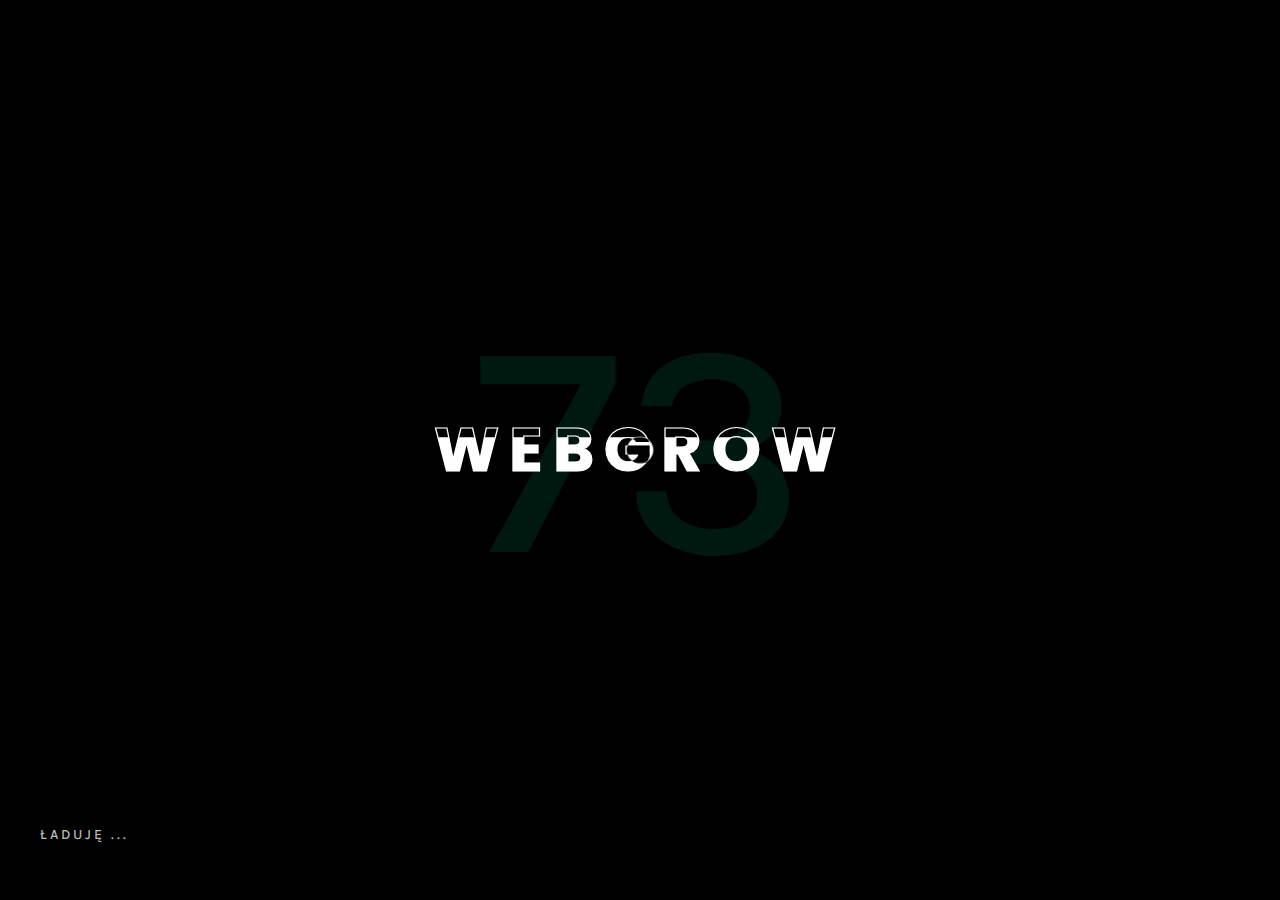
==== commit d1e56a03: "Add files via upload" ====
--- a/kontakt.html
+++ b/kontakt.html
@@ -50,7 +50,7 @@
         <div class="extend-container d-flex w-100 align-items-baseline justify-content-between align-items-end">
             <div class="inner-header p-relative">
                 <div class="main-logo">
-                    <a href="index-2.html" data-dsn="parallax">
+                    <a href="index.html" data-dsn="parallax">
                         <img class="light-logo"
                             src="[data-uri]"
                             data-dsn-src="assets/img/logo/favicon.png" alt="" />
@@ -77,7 +77,7 @@
                 <ul class="extend-container p-relative d-flex flex-column justify-content-center h-100">
 
                     <li class="dsn-active">
-                        <a href="#" class="user-no-selection">
+                        <a href="index.html" class="user-no-selection">
 
                             <span class="dsn-title-menu">Główna</span>
                             <span class="dsn-meta-menu">01</span>
@@ -111,7 +111,7 @@
                     </li>
 
                     <li>
-                        <a href="contact.html" class="user-no-selection">
+                        <a href="kontakt.html" class="user-no-selection">
 
                             <span class="dsn-title-menu">Kontakt</span>
                             <span class="dsn-meta-menu">05</span>
@@ -864,9 +864,9 @@
                                             Pokaż się z najlepszej strony 
                                         </h2>
                                         <p>Napisz, zadzwoń lub skontaktuj się poprzez formularz</p>
-                                        <a href="https://themeforest.net/item/grida-creative-agency-ajax-portfolio-personal-html-template/30255977" target="_blank" class="link-custom v-light image-zoom mt-30" data-dsn="parallax">
+                                        <a href="kontakt.html" class="link-custom effect-ajax image-zoom move-circle background-section p-relative mt-30 v-light" style="transform-origin: 0px 0px 0px; transform: translate(0px);">
                                             Skontaktuj się
-                                        </a>
+                                        <div class="icon-circle" style="transform-origin: 0px 0px 0px; transform: translate(0px);"></div></a>
                                     </div>
                                 </div>
                             </div>
--- a/assets/css/style.css
+++ b/assets/css/style.css
@@ -42,7 +42,7 @@
 :root, :root .v-light, :root .v-light-head {
   --bg-color: #fff;
   --assistant-color: #f1f1f1;
-  --theme-color: #14bfb5;
+  --theme-color: #00f698;
   --font-color: #0009;
   --heading-color: #000;
   --border-color: #cccccc;
@@ -53,7 +53,7 @@
 
 :root .v-dark, :root .v-dark-head {
   --bg-color: #000;
-  --assistant-color: #080808;
+  --assistant-color: #0e0e0e;
   --theme-color: #00f698;
   --font-color: #bbb;
   --heading-color: #fff;
@@ -67,7 +67,7 @@
   .v-dark-head-mobile {
     --bg-color: #000;
     --assistant-color: #101010;
-    --theme-color: #14bfb5;
+    --theme-color: #00f698;
     --font-color: #bbb;
     --heading-color: #fff;
     --border-color: rgba(255, 255, 255, 0.07);
@@ -212,7 +212,7 @@
   writing-mode: vertical-lr;
   transform: rotate(180deg);
   pointer-events: none;
-  opacity: 0.25;
+  opacity: 0.15;
   will-change: transform;
 }
 .text-stroke-box .text-stroke-inner.dsn-animate {
